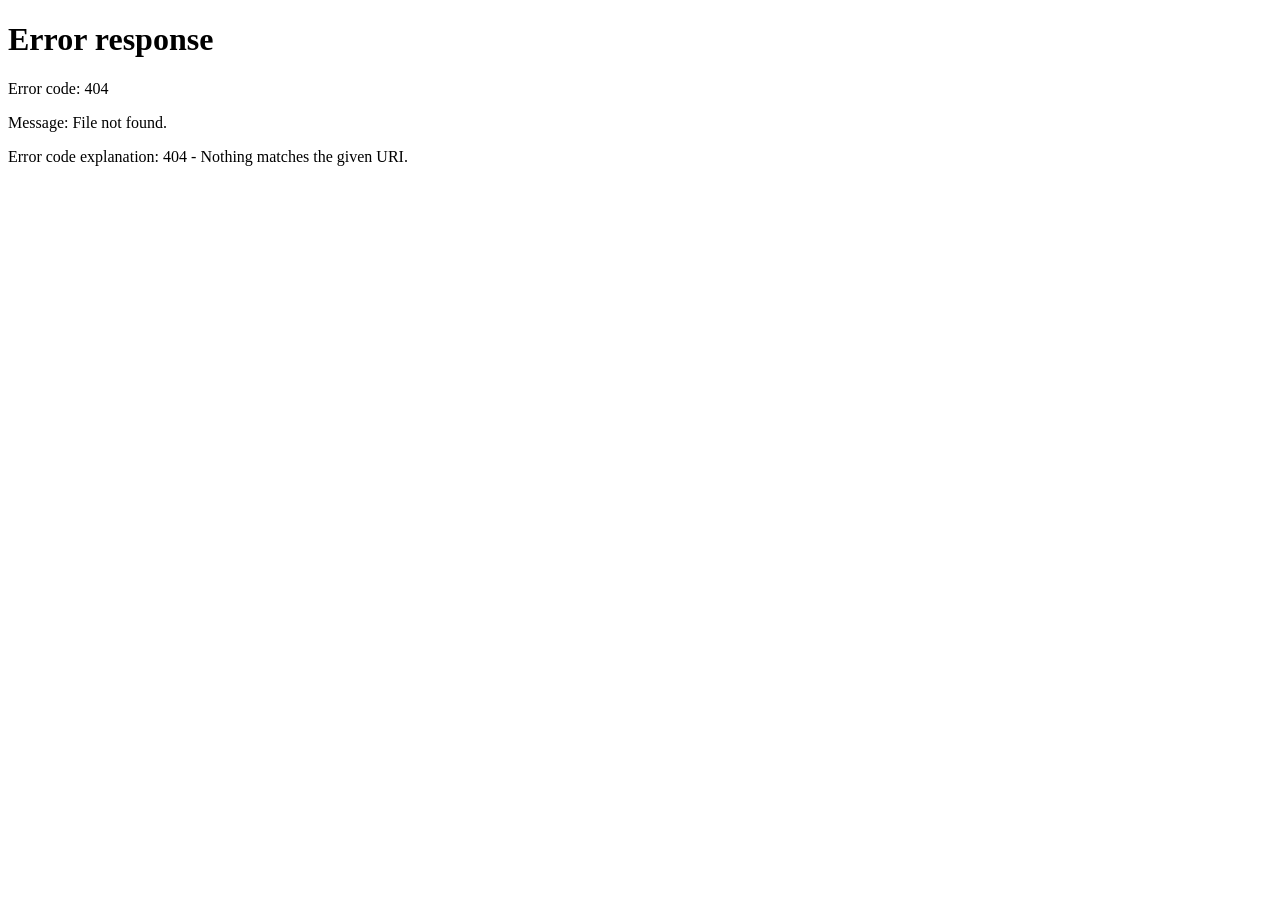
==== templates/app.html @ 39e09990 "Create app.html" ====
<!DOCTYPE html>
<html lang="en">
<head>
    <meta charset="UTF-8">
    <meta name="viewport" content="width=device-width, initial-scale=1.0, maximum-scale=1.0, user-scalable=no">
    <title>ChatApp</title>
    <link rel="stylesheet" href="https://cdnjs.cloudflare.com/ajax/libs/font-awesome/6.4.0/css/all.min.css">
    <style>
        * {
            margin: 0;
            padding: 0;
            box-sizing: border-box;
            -webkit-tap-highlight-color: transparent;
        }

        :root {
            --primary: #128C7E;
            --primary-dark: #075E54;
            --secondary: #25D366;
            --bg: #E5DDD5;
            --chat-bg: url('[data-uri]');
            --sent: #DCF8C6;
            --received: #FFFFFF;
            --sidebar-bg: #FFFFFF;
            --header-bg: #EDEDED;
            --border: #E0E0E0;
            --text-secondary: #667781;
        }

        body {
            font-family: -apple-system, BlinkMacSystemFont, 'Segoe UI', Roboto, Helvetica, Arial, sans-serif;
            background: #dadbd3;
            height: 100vh;
            overflow: hidden;
        }

        /* ========== MOBILE FIRST ========== */
        .app-container {
            display: flex;
            height: 100vh;
            width: 100vw;
            background: var(--sidebar-bg);
        }

        /* Sidebar (Contacts List) */
        .sidebar {
            width: 100%;
            height: 100vh;
            display: flex;
            flex-direction: column;
            background: var(--sidebar-bg);
        }

        .sidebar.hidden {
            display: none;
        }

        /* Header */
        .chat-header, .sidebar-header {
            background: var(--header-bg);
            padding: 10px 16px;
            display: flex;
            align-items: center;
            justify-content: space-between;
            border-bottom: 1px solid var(--border);
            min-height: 60px;
        }

        .sidebar-header {
            padding: 15px 16px;
        }

        .user-info {
            display: flex;
            align-items: center;
            gap: 12px;
        }

        .avatar {
            width: 40px;
            height: 40px;
            border-radius: 50%;
            background: var(--primary);
            color: white;
            display: flex;
            align-items: center;
            justify-content: center;
            font-size: 18px;
            font-weight: 600;
            flex-shrink: 0;
        }

        .avatar.large {
            width: 50px;
            height: 50px;
            font-size: 22px;
        }

        .header-actions {
            display: flex;
            gap: 20px;
            color: var(--text-secondary);
            font-size: 20px;
        }

        .header-actions i {
            cursor: pointer;
            padding: 5px;
        }

        /* Search Bar */
        .search-container {
            padding: 8px 16px;
            background: #f6f6f6;
            border-bottom: 1px solid var(--border);
        }

        .search-box {
            display: flex;
            align-items: center;
            background: white;
            border-radius: 20px;
            padding: 8px 16px;
            gap: 10px;
        }

        .search-box i {
            color: var(--text-secondary);
            font-size: 14px;
        }

        .search-box input {
            border: none;
            outline: none;
            flex: 1;
            font-size: 15px;
        }

        /* Add Contact */
        .add-contact-bar {
            padding: 8px 16px;
            background: #f6f6f6;
            display: flex;
            gap: 8px;
            border-bottom: 1px solid var(--border);
        }

        .add-contact-bar input {
            flex: 1;
            padding: 8px 16px;
            border: 1px solid var(--border);
            border-radius: 20px;
            outline: none;
            font-size: 14px;
        }

        .btn-icon {
            width: 36px;
            height: 36px;
            border-radius: 50%;
            border: none;
            background: var(--primary);
            color: white;
            cursor: pointer;
            display: flex;
            align-items: center;
            justify-content: center;
        }

        /* Contacts List */
        .contacts-list {
            flex: 1;
            overflow-y: auto;
            background: white;
        }

        .contact-item {
            display: flex;
            align-items: center;
            padding: 12px 16px;
            cursor: pointer;
            border-bottom: 1px solid #f0f0f0;
            transition: background 0.2s;
        }

        .contact-item:hover, .contact-item.active {
            background: #f5f5f5;
        }

        .contact-avatar {
            width: 50px;
            height: 50px;
            border-radius: 50%;
            background: #dfe5e7;
            display: flex;
            align-items: center;
            justify-content: center;
            font-size: 20px;
            font-weight: 600;
            color: #555;
            margin-right: 15px;
            flex-shrink: 0;
        }

        .contact-details {
            flex: 1;
            min-width: 0;
        }

        .contact-header {
            display: flex;
            justify-content: space-between;
            align-items: center;
            margin-bottom: 4px;
        }

        .contact-name {
            font-size: 16px;
            font-weight: 600;
            color: #111;
            white-space: nowrap;
            overflow: hidden;
            text-overflow: ellipsis;
        }

        .contact-time {
            font-size: 12px;
            color: var(--text-secondary);
            flex-shrink: 0;
        }

        .contact-preview {
            display: flex;
            justify-content: space-between;
            align-items: center;
        }

        .last-message {
            font-size: 14px;
            color: var(--text-secondary);
            white-space: nowrap;
            overflow: hidden;
            text-overflow: ellipsis;
            max-width: 200px;
        }

        .unread-badge {
            background: var(--secondary);
            color: white;
            font-size: 12px;
            font-weight: 600;
            min-width: 20px;
            height: 20px;
            border-radius: 10px;
            display: flex;
            align-items: center;
            justify-content: center;
            padding: 0 6px;
            flex-shrink: 0;
        }

        /* ========== CHAT AREA ========== */
        .chat-area {
            width: 100%;
            height: 100vh;
            display: none;
            flex-direction: column;
            background: var(--bg);
        }

        .chat-area.active {
            display: flex;
        }

        .chat-messages {
            flex: 1;
            overflow-y: auto;
            padding: 20px;
            background-image: var(--chat-bg);
            display: flex;
            flex-direction: column;
            gap: 8px;
        }

        .message {
            max-width: 80%;
            padding: 8px 12px;
            border-radius: 8px;
            position: relative;
            word-wrap: break-word;
            font-size: 14.2px;
            line-height: 19px;
            animation: messageSlide 0.3s ease;
        }

        @keyframes messageSlide {
            from { opacity: 0; transform: translateY(10px); }
            to { opacity: 1; transform: translateY(0); }
        }

        .message.sent {
            align-self: flex-end;
            background: var(--sent);
            border-bottom-right-radius: 2px;
            margin-left: 20%;
        }

        .message.received {
            align-self: flex-start;
            background: var(--received);
            border-bottom-left-radius: 2px;
            margin-right: 20%;
            box-shadow: 0 1px 2px rgba(0,0,0,0.08);
        }

        .message.deleted {
            opacity: 0.7;
            font-style: italic;
        }

        .message-reply {
            background: rgba(0,0,0,0.05);
            padding: 6px 10px;
            border-radius: 6px;
            margin-bottom: 6px;
            border-left: 3px solid var(--primary);
            font-size: 13px;
            color: var(--text-secondary);
        }

        .message-footer {
            display: flex;
            justify-content: flex-end;
            align-items: center;
            gap: 4px;
            margin-top: 4px;
        }

        .message-time {
            font-size: 11px;
            color: #999;
        }

        .message-edited {
            font-size: 11px;
            color: #999;
            font-style: italic;
        }

        .message-status {
            font-size: 14px;
            color: #999;
        }

        .message-status.read {
            color: #53bdeb;
        }

        /* Message Actions Menu */
        .message-actions {
            position: absolute;
            top: -30px;
            right: 0;
            background: white;
            border-radius: 8px;
            box-shadow: 0 2px 8px rgba(0,0,0,0.15);
            display: none;
            z-index: 100;
            overflow: hidden;
        }

        .message:hover .message-actions {
            display: flex;
        }

        .message.sent .message-actions {
            right: auto;
            left: 0;
        }

        .action-btn {
            padding: 6px 12px;
            border: none;
            background: none;
            cursor: pointer;
            font-size: 13px;
            color: #333;
            display: flex;
            align-items: center;
            gap: 6px;
        }

        .action-btn:hover {
            background: #f0f0f0;
        }

        .action-btn.delete {
            color: #e74c3c;
        }

        /* Reply Banner */
        .reply-banner {
            background: white;
            padding: 10px 16px;
            border-top: 1px solid var(--border);
            display: none;
            align-items: center;
            gap: 12px;
        }

        .reply-banner.active {
            display: flex;
        }

        .reply-content {
            flex: 1;
            font-size: 14px;
            color: var(--text-secondary);
            white-space: nowrap;
            overflow: hidden;
            text-overflow: ellipsis;
        }

        .reply-close {
            color: var(--text-secondary);
            cursor: pointer;
            font-size: 18px;
        }

        /* Input Area */
        .input-area {
            padding: 10px 16px;
            background: #f0f0f0;
            display: flex;
            align-items: center;
            gap: 10px;
        }

        .input-wrapper {
            flex: 1;
            background: white;
            border-radius: 20px;
            padding: 10px 16px;
            display: flex;
            align-items: center;
        }

        .input-wrapper input {
            border: none;
            outline: none;
            flex: 1;
            font-size: 15px;
        }

        .btn-send {
            width: 40px;
            height: 40px;
            border-radius: 50%;
            border: none;
            background: var(--primary);
            color: white;
            cursor: pointer;
            display: flex;
            align-items: center;
            justify-content: center;
            font-size: 18px;
        }

        /* Empty State */
        .empty-state {
            display: flex;
            flex-direction: column;
            align-items: center;
            justify-content: center;
            height: 100%;
            color: var(--text-secondary);
            text-align: center;
            padding: 40px;
        }

        .empty-state i {
            font-size: 64px;
            margin-bottom: 20px;
            color: #ddd;
        }

        /* Typing Indicator */
        .typing-indicator {
            font-size: 13px;
            color: var(--text-secondary);
            padding: 4px 12px;
            font-style: italic;
        }

        /* Modal */
        .modal-overlay {
            position: fixed;
            top: 0;
            left: 0;
            right: 0;
            bottom: 0;
            background: rgba(0,0,0,0.5);
            display: none;
            align-items: center;
            justify-content: center;
            z-index: 1000;
        }

        .modal-overlay.active {
            display: flex;
        }

        .modal {
            background: white;
            border-radius: 12px;
            padding: 24px;
            width: 90%;
            max-width: 400px;
        }

        .modal h3 {
            margin-bottom: 16px;
        }

        .modal input {
            width: 100%;
            padding: 12px;
            border: 1px solid var(--border);
            border-radius: 8px;
            margin-bottom: 16px;
            font-size: 15px;
        }

        .modal-actions {
            display: flex;
            gap: 10px;
            justify-content: flex-end;
        }

        .modal-btn {
            padding: 10px 20px;
            border: none;
            border-radius: 6px;
            cursor: pointer;
            font-size: 15px;
        }

        .modal-btn.primary {
            background: var(--primary);
            color: white;
        }

        .modal-btn.secondary {
            background: #f0f0f0;
            color: #333;
        }

        /* ========== DESKTOP ========== */
        @media (min-width: 768px) {
            body {
                display: flex;
                align-items: center;
                justify-content: center;
                background: #dadbd3;
            }

            .app-container {
                width: 95%;
                max-width: 1400px;
                height: 95vh;
                border-radius: 8px;
                overflow: hidden;
                box-shadow: 0 2px 16px rgba(0,0,0,0.15);
            }

            .sidebar {
                width: 380px;
                border-right: 1px solid var(--border);
            }

            .sidebar.hidden {
                display: flex;
            }

            .chat-area {
                display: flex;
                flex: 1;
            }

            .chat-area.active {
                display: flex;
            }

            .back-btn {
                display: none;
            }

            .message {
                max-width: 65%;
            }
        }

        /* Mobile back button */
        .back-btn {
            color: var(--text-secondary);
            font-size: 20px;
            margin-right: 12px;
            cursor: pointer;
        }

        /* Scrollbar */
        ::-webkit-scrollbar {
            width: 6px;
        }

        ::-webkit-scrollbar-track {
            background: transparent;
        }

        ::-webkit-scrollbar-thumb {
            background: #ccc;
            border-radius: 3px;
        }
    </style>
</head>
<body>
    <div class="app-container">
        <!-- SIDEBAR (Contacts) -->
        <div class="sidebar" id="sidebar">
            <div class="sidebar-header">
                <div class="user-info">
                    <div class="avatar" id="myAvatar">M</div>
                    <div>
                        <div style="font-weight: 600;" id="myName">Me</div>
                        <div style="font-size: 12px; color: var(--text-secondary);" id="myId">ID: ...</div>
                    </div>
                </div>
                <div class="header-actions">
                    <i class="fas fa-user-plus" onclick="showAddContact()"></i>
                    <i class="fas fa-ellipsis-v"></i>
                </div>
            </div>

            <div class="search-container">
                <div class="search-box">
                    <i class="fas fa-search"></i>
                    <input type="text" placeholder="Search or start new chat" id="searchInput" oninput="filterContacts()">
                </div>
            </div>

            <div class="contacts-list" id="contactsList">
                <div class="empty-state" style="height: auto; padding: 40px 20px;">
                    <i class="fas fa-comments" style="font-size: 48px;"></i>
                    <p>No contacts yet</p>
                </div>
            </div>
        </div>

        <!-- CHAT AREA -->
        <div class="chat-area" id="chatArea">
            <!-- Chat Header -->
            <div class="chat-header">
                <div style="display: flex; align-items: center;">
                    <i class="fas fa-arrow-left back-btn" onclick="closeChat()"></i>
                    <div class="user-info">
                        <div class="avatar" id="chatAvatar">C</div>
                        <div>
                            <div style="font-weight: 600;" id="chatName">Select Contact</div>
                            <div class="typing-indicator" id="typingStatus"></div>
                        </div>
                    </div>
                </div>
                <div class="header-actions">
                    <i class="fas fa-search"></i>
                    <i class="fas fa-ellipsis-v"></i>
                </div>
            </div>

            <!-- Messages -->
            <div class="chat-messages" id="messagesContainer">
                <div class="empty-state">
                    <i class="fas fa-paper-plane"></i>
                    <h3>Welcome to ChatApp</h3>
                    <p>Select a contact to start messaging</p>
                </div>
            </div>

            <!-- Reply Banner -->
            <div class="reply-banner" id="replyBanner">
                <i class="fas fa-reply" style="color: var(--primary);"></i>
                <div class="reply-content" id="replyContent">Replying to...</div>
                <i class="fas fa-times reply-close" onclick="cancelReply()"></i>
            </div>

            <!-- Input -->
            <div class="input-area">
                <div class="input-wrapper">
                    <input type="text" id="messageInput" placeholder="Type a message" autocomplete="off">
                </div>
                <button class="btn-send" onclick="sendMessage()">
                    <i class="fas fa-paper-plane"></i>
                </button>
            </div>
        </div>
    </div>

    <!-- Edit Modal -->
    <div class="modal-overlay" id="editModal">
        <div class="modal">
            <h3>Edit Message</h3>
            <input type="text" id="editInput" placeholder="Edit your message...">
            <div class="modal-actions">
                <button class="modal-btn secondary" onclick="closeEditModal()">Cancel</button>
                <button class="modal-btn primary" onclick="saveEdit()">Save</button>
            </div>
        </div>
    </div>

    <script src="https://cdn.socket.io/4.5.4/socket.io.min.js"></script>
    <script>
        // ==================== STATE ====================
        let socket = null;
        let currentUser = null;
        let activeContact = null;
        let contacts = [];
        let editingMessageId = null;
        let replyingTo = null;

        // ==================== INIT ====================
        async function init() {
            const res = await fetch('/api/me');
            if (!res.ok) {
                window.location.href = '/login';
                return;
            }
            currentUser = await res.json();
            document.getElementById('myName').textContent = currentUser.display_name;
            document.getElementById('myId').textContent = `ID: ${currentUser.user_id}`;
            document.getElementById('myAvatar').textContent = currentUser.display_name[0].toUpperCase();
            
            loadContacts();
            connectSocket();
        }

        // ==================== SOCKET ====================
        function connectSocket() {
            socket = io({
                transports: ['websocket', 'polling'],
                reconnection: true
            });

            socket.on('connect', () => console.log('Connected'));

            socket.on('new_message', (data) => {
                if (activeContact && data.sender_id === activeContact.user_id) {
                    appendMessage(data, false);
                    markRead(data.id);
                } else {
                    // Show notification or update unread count
                    loadContacts();
                }
            });

            socket.on('message_sent', (data) => {
                appendMessage(data, true);
            });

            socket.on('message_edited', (data) => {
                updateMessageUI(data.id, data.content, data.edited_at);
            });

            socket.on('message_deleted', (data) => {
                deleteMessageUI(data.id);
            });

            socket.on('user_typing', (data) => {
                if (activeContact && data.user_id === activeContact.user_id) {
                    document.getElementById('typingStatus').textContent = `${data.display_name} is typing...`;
                    setTimeout(() => {
                        document.getElementById('typingStatus').textContent = '';
                    }, 2000);
                }
            });
        }

        // ==================== CONTACTS ====================
        async function loadContacts() {
            const res = await fetch('/api/contacts');
            contacts = await res.json();
            renderContacts();
        }

        function renderContacts() {
            const list = document.getElementById('contactsList');
            const search = document.getElementById('searchInput').value.toLowerCase();
            
            const filtered = contacts.filter(c => 
                c.display_name.toLowerCase().includes(search) ||
                c.username.toLowerCase().includes(search)
            );

            if (filtered.length === 0) {
                list.innerHTML = '<div class="empty-state" style="height: auto; padding: 40px;"><i class="fas fa-search" style="font-size: 48px;"></i><p>No contacts found</p></div>';
                return;
            }

            list.innerHTML = filtered.map(c => {
                const lastMsg = c.last_message;
                const time = lastMsg ? formatTime(lastMsg.timestamp) : '';
                const preview = lastMsg ? (lastMsg.is_mine ? 'You: ' : '') + lastMsg.content : 'No messages yet';
                
                return `
                    <div class="contact-item ${activeContact?.user_id === c.user_id ? 'active' : ''}" 
                         onclick="openChat('${c.user_id}')">
                        <div class="contact-avatar">${c.display_name[0].toUpperCase()}</div>
                        <div class="contact-details">
                            <div class="contact-header">
                                <span class="contact-name">${escapeHtml(c.display_name)}</span>
                                <span class="contact-time">${time}</span>
                            </div>
                            <div class="contact-preview">
                                <span class="last-message">${escapeHtml(preview)}</span>
                                ${c.unread_count > 0 ? `<span class="unread-badge">${c.unread_count}</span>` : ''}
                            </div>
                        </div>
                    </div>
                `;
            }).join('');
        }

        function filterContacts() {
            renderContacts();
        }

        function showAddContact() {
            const id = prompt("Enter Contact ID (10 digits):");
            if (id && id.length === 10) {
                addContact(id);
            }
        }

        async function addContact(userId) {
            try {
                const res = await fetch('/api/contacts', {
                    method: 'POST',
                    headers: {'Content-Type': 'application/json'},
                    body: JSON.stringify({user_id: userId})
                });
                
                const result = await res.json();
                if (res.ok) {
                    alert(`Added ${result.display_name || result.contact.display_name}!`);
                    loadContacts();
                } else {
                    alert(result.error);
                }
            } catch (err) {
                alert('Error adding contact');
            }
        }

        // ==================== CHAT ====================
        async function openChat(userId) {
            activeContact = contacts.find(c => c.user_id === userId);
            if (!activeContact) return;

            // UI Update
            document.getElementById('chatName').textContent = activeContact.display_name;
            document.getElementById('chatAvatar').textContent = activeContact.display_name[0].toUpperCase();
            
            // Mobile: show chat, hide sidebar
            if (window.innerWidth < 768) {
                document.getElementById('sidebar').classList.add('hidden');
                document.getElementById('chatArea').classList.add('active');
            }

            // Load messages
            await loadMessages();
        }

        function closeChat() {
            activeContact = null;
            document.getElementById('sidebar').classList.remove('hidden');
            document.getElementById('chatArea').classList.remove('active');
            document.getElementById('messagesContainer').innerHTML = `
                <div class="empty-state">
                    <i class="fas fa-paper-plane"></i>
                    <h3>Welcome to ChatApp</h3>
                    <p>Select a contact to start messaging</p>
                </div>
            `;
        }

        async function loadMessages() {
            const res = await fetch(`/api/messages/${activeContact.user_id}`);
            const messages = await res.json();
            
            const container = document.getElementById('messagesContainer');
            container.innerHTML = '';
            
            messages.forEach(m => {
                appendMessage(m, m.is_mine, false);
            });
            
            scrollToBottom();
        }

        function appendMessage(msg, isMine, animate = true) {
            const container = document.getElementById('messagesContainer');
            
            // Remove empty state
            if (container.querySelector('.empty-state')) {
                container.innerHTML = '';
            }

            const div = document.createElement('div');
            div.className = `message ${isMine ? 'sent' : 'received'} ${msg.is_deleted ? 'deleted' : ''}`;
            div.id = `msg-${msg.id}`;
            if (animate) div.style.animation = 'messageSlide 0.3s ease';

            let html = '';

            // Reply indicator
            if (msg.reply_to) {
                html += `
                    <div class="message-reply">
                        <i class="fas fa-reply"></i> ${escapeHtml(msg.reply_to.content)}
                    </div>
                `;
            }

            // Content
            html += `<div class="message-content">${escapeHtml(msg.content)}</div>`;

            // Footer
            html += `
                <div class="message-footer">
                    <span class="message-time">${formatTime(msg.timestamp)}</span>
                    ${msg.edited_at ? '<span class="message-edited">edited</span>' : ''}
                    ${isMine ? `<span class="message-status ${msg.is_read ? 'read' : ''}"><i class="fas fa-check-double"></i></span>` : ''}
                </div>
            `;

            // Actions (only for own messages)
            if (isMine && !msg.is_deleted) {
                html += `
                    <div class="message-actions">
                        <button class="action-btn" onclick="replyTo(${msg.id}, '${escapeHtml(msg.content)}')">
                            <i class="fas fa-reply"></i> Reply
                        </button>
                        <button class="action-btn" onclick="editMessage(${msg.id}, '${escapeHtml(msg.content)}')">
                            <i class="fas fa-edit"></i> Edit
                        </button>
                        <button class="action-btn delete" onclick="deleteMessage(${msg.id})">
                            <i class="fas fa-trash"></i> Delete
                        </button>
                    </div>
                `;
            } else if (!isMine && !msg.is_deleted) {
                html += `
                    <div class="message-actions">
                        <button class="action-btn" onclick="replyTo(${msg.id}, '${escapeHtml(msg.content)}')">
                            <i class="fas fa-reply"></i> Reply
                        </button>
                    </div>
                `;
            }

            div.innerHTML = html;
            container.appendChild(div);
            scrollToBottom();
        }

        // ==================== MESSAGE ACTIONS ====================
        
        function replyTo(msgId, content) {
            replyingTo = msgId;
            document.getElementById('replyContent').textContent = `Replying to: ${content.substring(0, 50)}${content.length > 50 ? '...' : ''}`;
            document.getElementById('replyBanner').classList.add('active');
            document.getElementById('messageInput').focus();
        }

        function cancelReply() {
            replyingTo = null;
            document.getElementById('replyBanner').classList.remove('active');
        }

        function editMessage(msgId, content) {
            editingMessageId = msgId;
            document.getElementById('editInput').value = content;
            document.getElementById('editModal').classList.add('active');
        }

        function closeEditModal() {
            editingMessageId = null;
            document.getElementById('editModal').classList.remove('active');
        }

        async function saveEdit() {
            if (!editingMessageId) return;
            
            const newContent = document.getElementById('editInput').value.trim();
            if (!newContent) return;

            try {
                const res = await fetch(`/api/messages/${editingMessageId}/edit`, {
                    method: 'PUT',
                    headers: {'Content-Type': 'application/json'},
                    body: JSON.stringify({content: newContent})
                });

                if (res.ok) {
                    closeEditModal();
                    // Update UI immediately
                    updateMessageUI(editingMessageId, newContent, new Date().toISOString());
                }
            } catch (err) {
                alert('Failed to edit message');
            }
        }

        async function deleteMessage(msgId) {
            if (!confirm('Delete this message?')) return;

            try {
                const res = await fetch(`/api/messages/${msgId}`, {
                    method: 'DELETE'
                });

                if (res.ok) {
                    deleteMessageUI(msgId);
                }
            } catch (err) {
                alert('Failed to delete message');
            }
        }

        function updateMessageUI(msgId, content, editedAt) {
            const msgDiv = document.getElementById(`msg-${msgId}`);
            if (msgDiv) {
                const contentDiv = msgDiv.querySelector('.message-content');
                if (contentDiv) contentDiv.textContent = content;
                
                // Add edited indicator
                const footer = msgDiv.querySelector('.message-footer');
                if (footer && !footer.querySelector('.message-edited')) {
                    footer.innerHTML += '<span class="message-edited">edited</span>';
                }
            }
        }

        function deleteMessageUI(msgId) {
            const msgDiv = document.getElementById(`msg-${msgId}`);
            if (msgDiv) {
                msgDiv.classList.add('deleted');
                msgDiv.querySelector('.message-content').textContent = 'This message was deleted';
                msgDiv.querySelector('.message-actions')?.remove();
            }
        }

        function markRead(msgId) {
            // Socket event to mark as read
            if (socket) {
                socket.emit('mark_read', {message_id: msgId});
            }
        }

        // ==================== SEND MESSAGE ====================
        
        function sendMessage() {
            const input = document.getElementById('messageInput');
            const content = input.value.trim();
            
            if (!content || !activeContact || !socket) return;

            const data = {
                receiver_id: activeContact.user_id,
                content: content
            };

            if (replyingTo) {
                data.reply_to_id = replyingTo;
                cancelReply();
            }

            socket.emit('send_message', data);
            input.value = '';
        }

        // ==================== UTILS ====================
        
        document.getElementById('messageInput').addEventListener('keypress', (e) => {
            if (e.key === 'Enter') sendMessage();
        });

        document.getElementById('messageInput').addEventListener('input', () => {
            if (socket && activeContact) {
                socket.emit('typing', {receiver_id: activeContact.user_id});
            }
        });

        function scrollToBottom() {
            const container = document.getElementById('messagesContainer');
            container.scrollTop = container.scrollHeight;
        }

        function formatTime(isoString) {
            if (!isoString) return '';
            const date = new Date(isoString);
            return date.toLocaleTimeString([], {hour: '2-digit', minute:'2-digit'});
        }

        function escapeHtml(text) {
            const div = document.createElement('div');
            div.textContent = text;
            return div.innerHTML;
        }

        // Handle window resize
        window.addEventListener('resize', () => {
            if (window.innerWidth >= 768 && activeContact) {
                document.getElementById('sidebar').classList.remove('hidden');
            }
        });

        // Init
        init();
    </script>
</body>
</html>
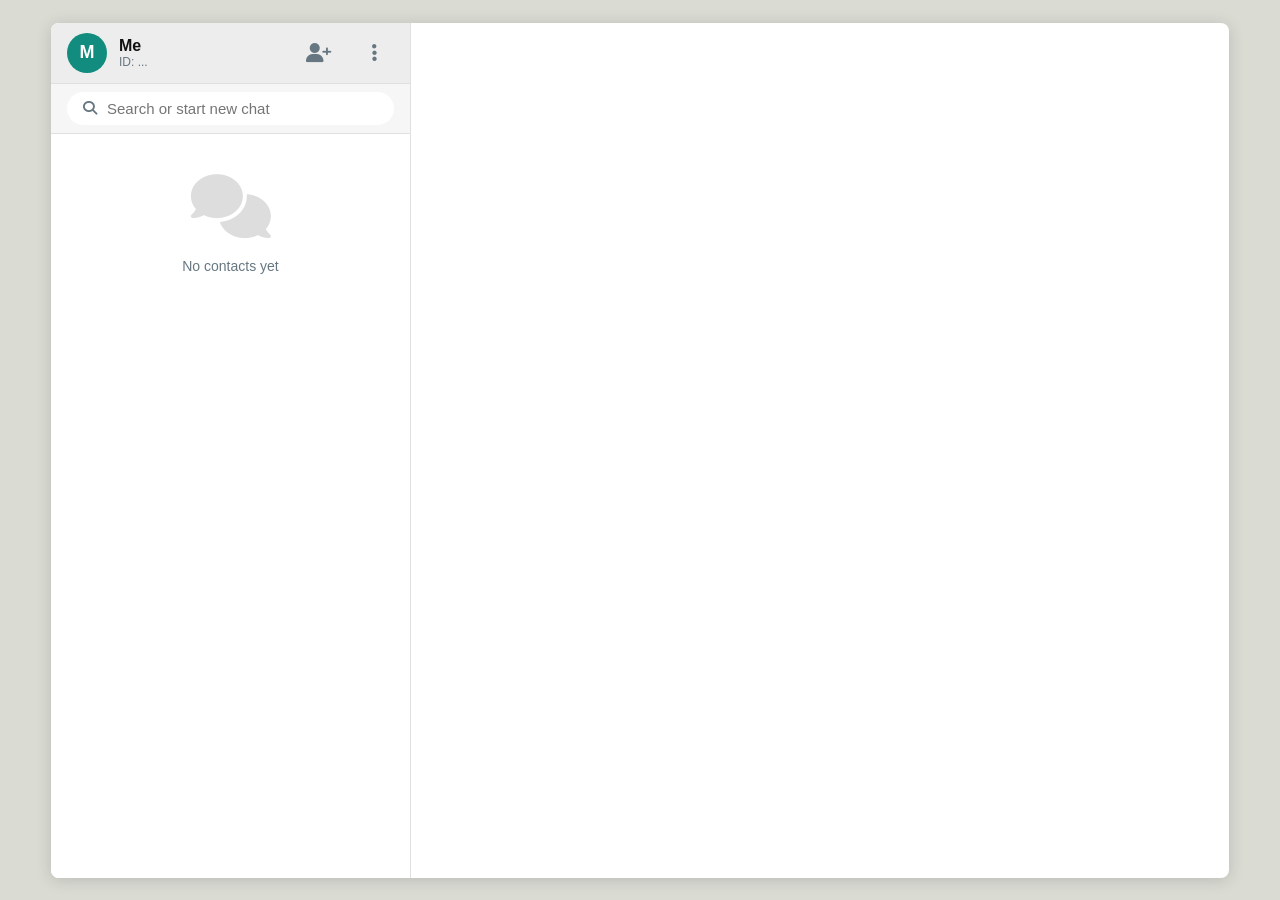
==== commit 671f59da: "Update app.html" ====
--- a/templates/app.html
+++ b/templates/app.html
@@ -11,6 +11,7 @@
             padding: 0;
             box-sizing: border-box;
             -webkit-tap-highlight-color: transparent;
+            font-family: -apple-system, BlinkMacSystemFont, 'Segoe UI', Roboto, Helvetica, Arial, sans-serif;
         }
 
         :root {
@@ -18,62 +19,70 @@
             --primary-dark: #075E54;
             --secondary: #25D366;
             --bg: #E5DDD5;
-            --chat-bg: url('[data-uri]');
+            --chat-bg-pattern: url('[data-uri]');
             --sent: #DCF8C6;
             --received: #FFFFFF;
             --sidebar-bg: #FFFFFF;
             --header-bg: #EDEDED;
             --border: #E0E0E0;
             --text-secondary: #667781;
-        }
-
-        body {
-            font-family: -apple-system, BlinkMacSystemFont, 'Segoe UI', Roboto, Helvetica, Arial, sans-serif;
+            --danger: #e74c3c;
+        }
+
+        html, body {
+            height: 100%;
+            width: 100%;
+            overflow: hidden;
             background: #dadbd3;
-            height: 100vh;
-            overflow: hidden;
-        }
-
-        /* ========== MOBILE FIRST ========== */
+        }
+
+        /* ========== MAIN APP CONTAINER ========== */
         .app-container {
             display: flex;
             height: 100vh;
             width: 100vw;
+            max-width: 100%;
             background: var(--sidebar-bg);
-        }
-
-        /* Sidebar (Contacts List) */
+            position: relative;
+            overflow: hidden;
+        }
+
+        /* ========== SIDEBAR ========== */
         .sidebar {
             width: 100%;
             height: 100vh;
             display: flex;
             flex-direction: column;
             background: var(--sidebar-bg);
-        }
-
-        .sidebar.hidden {
-            display: none;
-        }
-
-        /* Header */
-        .chat-header, .sidebar-header {
+            position: absolute;
+            top: 0;
+            left: 0;
+            z-index: 10;
+            transition: transform 0.3s ease;
+        }
+
+        .sidebar.hidden-mobile {
+            transform: translateX(-100%);
+        }
+
+        /* Sidebar Header */
+        .sidebar-header {
             background: var(--header-bg);
             padding: 10px 16px;
             display: flex;
             align-items: center;
             justify-content: space-between;
+            min-height: 60px;
+            flex-shrink: 0;
             border-bottom: 1px solid var(--border);
-            min-height: 60px;
-        }
-
-        .sidebar-header {
-            padding: 15px 16px;
         }
 
         .user-info {
             display: flex;
             align-items: center;
             gap: 12px;
+            min-width: 0;
+            flex: 1;
         }
 
         .avatar {
@@ -90,29 +99,58 @@
             flex-shrink: 0;
         }
 
-        .avatar.large {
-            width: 50px;
-            height: 50px;
-            font-size: 22px;
+        .user-meta {
+            min-width: 0;
+            overflow: hidden;
+        }
+
+        .user-meta .name {
+            font-weight: 600;
+            font-size: 16px;
+            color: #111;
+            white-space: nowrap;
+            overflow: hidden;
+            text-overflow: ellipsis;
+        }
+
+        .user-meta .id {
+            font-size: 12px;
+            color: var(--text-secondary);
+            white-space: nowrap;
+            overflow: hidden;
+            text-overflow: ellipsis;
         }
 
         .header-actions {
             display: flex;
-            gap: 20px;
+            gap: 16px;
             color: var(--text-secondary);
             font-size: 20px;
+            flex-shrink: 0;
         }
 
         .header-actions i {
             cursor: pointer;
-            padding: 5px;
-        }
-
-        /* Search Bar */
+            padding: 8px;
+            border-radius: 50%;
+            transition: background 0.2s;
+            width: 40px;
+            height: 40px;
+            display: flex;
+            align-items: center;
+            justify-content: center;
+        }
+
+        .header-actions i:active {
+            background: rgba(0,0,0,0.1);
+        }
+
+        /* Search */
         .search-container {
             padding: 8px 16px;
             background: #f6f6f6;
             border-bottom: 1px solid var(--border);
+            flex-shrink: 0;
         }
 
         .search-box {
@@ -127,6 +165,7 @@
         .search-box i {
             color: var(--text-secondary);
             font-size: 14px;
+            flex-shrink: 0;
         }
 
         .search-box input {
@@ -134,29 +173,33 @@
             outline: none;
             flex: 1;
             font-size: 15px;
-        }
-
-        /* Add Contact */
+            min-width: 0;
+            background: transparent;
+        }
+
+        /* Add Contact Bar */
         .add-contact-bar {
             padding: 8px 16px;
             background: #f6f6f6;
             display: flex;
             gap: 8px;
             border-bottom: 1px solid var(--border);
+            flex-shrink: 0;
         }
 
         .add-contact-bar input {
             flex: 1;
-            padding: 8px 16px;
+            padding: 10px 16px;
             border: 1px solid var(--border);
             border-radius: 20px;
             outline: none;
             font-size: 14px;
+            min-width: 0;
         }
 
         .btn-icon {
-            width: 36px;
-            height: 36px;
+            width: 40px;
+            height: 40px;
             border-radius: 50%;
             border: none;
             background: var(--primary);
@@ -165,13 +208,21 @@
             display: flex;
             align-items: center;
             justify-content: center;
+            flex-shrink: 0;
+            font-size: 16px;
+        }
+
+        .btn-icon:active {
+            transform: scale(0.95);
         }
 
         /* Contacts List */
         .contacts-list {
             flex: 1;
             overflow-y: auto;
+            overflow-x: hidden;
             background: white;
+            -webkit-overflow-scrolling: touch;
         }
 
         .contact-item {
@@ -181,10 +232,15 @@
             cursor: pointer;
             border-bottom: 1px solid #f0f0f0;
             transition: background 0.2s;
-        }
-
-        .contact-item:hover, .contact-item.active {
+            min-height: 72px;
+        }
+
+        .contact-item:active {
             background: #f5f5f5;
+        }
+
+        .contact-item.active {
+            background: #f0f0f0;
         }
 
         .contact-avatar {
@@ -205,6 +261,7 @@
         .contact-details {
             flex: 1;
             min-width: 0;
+            overflow: hidden;
         }
 
         .contact-header {
@@ -212,6 +269,7 @@
             justify-content: space-between;
             align-items: center;
             margin-bottom: 4px;
+            gap: 8px;
         }
 
         .contact-name {
@@ -221,18 +279,22 @@
             white-space: nowrap;
             overflow: hidden;
             text-overflow: ellipsis;
+            flex: 1;
+            min-width: 0;
         }
 
         .contact-time {
             font-size: 12px;
             color: var(--text-secondary);
             flex-shrink: 0;
+            white-space: nowrap;
         }
 
         .contact-preview {
             display: flex;
             justify-content: space-between;
             align-items: center;
+            gap: 8px;
         }
 
         .last-message {
@@ -241,7 +303,8 @@
             white-space: nowrap;
             overflow: hidden;
             text-overflow: ellipsis;
-            max-width: 200px;
+            flex: 1;
+            min-width: 0;
         }
 
         .unread-badge {
@@ -263,38 +326,111 @@
         .chat-area {
             width: 100%;
             height: 100vh;
-            display: none;
+            display: flex;
             flex-direction: column;
             background: var(--bg);
+            position: absolute;
+            top: 0;
+            left: 0;
+            z-index: 20;
+            transform: translateX(100%);
+            transition: transform 0.3s ease;
         }
 
         .chat-area.active {
-            display: flex;
-        }
-
+            transform: translateX(0);
+        }
+
+        /* Chat Header */
+        .chat-header {
+            background: var(--header-bg);
+            padding: 10px 16px;
+            display: flex;
+            align-items: center;
+            justify-content: space-between;
+            min-height: 60px;
+            flex-shrink: 0;
+            border-bottom: 1px solid var(--border);
+        }
+
+        .chat-header-left {
+            display: flex;
+            align-items: center;
+            gap: 12px;
+            min-width: 0;
+            flex: 1;
+        }
+
+        .back-btn {
+            color: var(--text-secondary);
+            font-size: 20px;
+            cursor: pointer;
+            padding: 8px;
+            margin-left: -8px;
+            flex-shrink: 0;
+            width: 40px;
+            height: 40px;
+            display: flex;
+            align-items: center;
+            justify-content: center;
+            border-radius: 50%;
+        }
+
+        .back-btn:active {
+            background: rgba(0,0,0,0.1);
+        }
+
+        .chat-user-info {
+            min-width: 0;
+            overflow: hidden;
+        }
+
+        .chat-user-info .name {
+            font-weight: 600;
+            font-size: 16px;
+            color: #111;
+            white-space: nowrap;
+            overflow: hidden;
+            text-overflow: ellipsis;
+        }
+
+        .chat-user-info .status {
+            font-size: 13px;
+            color: var(--text-secondary);
+            white-space: nowrap;
+            overflow: hidden;
+            text-overflow: ellipsis;
+            height: 18px;
+        }
+
+        /* Messages Container */
         .chat-messages {
             flex: 1;
             overflow-y: auto;
-            padding: 20px;
-            background-image: var(--chat-bg);
+            overflow-x: hidden;
+            padding: 16px;
+            background-image: var(--chat-bg-pattern);
+            background-color: var(--bg);
             display: flex;
             flex-direction: column;
-            gap: 8px;
-        }
-
+            gap: 6px;
+            -webkit-overflow-scrolling: touch;
+        }
+
+        /* Message Bubble */
         .message {
-            max-width: 80%;
+            max-width: 85%;
             padding: 8px 12px;
             border-radius: 8px;
             position: relative;
             word-wrap: break-word;
             font-size: 14.2px;
-            line-height: 19px;
-            animation: messageSlide 0.3s ease;
+            line-height: 1.4;
+            animation: messageSlide 0.25s ease;
         }
 
         @keyframes messageSlide {
-            from { opacity: 0; transform: translateY(10px); }
+            from { opacity: 0; transform: translateY(8px); }
             to { opacity: 1; transform: translateY(0); }
         }
 
@@ -302,64 +438,81 @@
             align-self: flex-end;
             background: var(--sent);
             border-bottom-right-radius: 2px;
-            margin-left: 20%;
+            margin-left: 15%;
         }
 
         .message.received {
             align-self: flex-start;
             background: var(--received);
             border-bottom-left-radius: 2px;
-            margin-right: 20%;
+            margin-right: 15%;
             box-shadow: 0 1px 2px rgba(0,0,0,0.08);
         }
 
         .message.deleted {
-            opacity: 0.7;
+            opacity: 0.6;
             font-style: italic;
         }
 
+        .message.deleted .message-content {
+            color: #999;
+        }
+
+        /* Reply Preview */
         .message-reply {
             background: rgba(0,0,0,0.05);
             padding: 6px 10px;
             border-radius: 6px;
             margin-bottom: 6px;
             border-left: 3px solid var(--primary);
-            font-size: 13px;
-            color: var(--text-secondary);
+            font-size: 12px;
+            color: var(--text-secondary);
+            white-space: nowrap;
+            overflow: hidden;
+            text-overflow: ellipsis;
+        }
+
+        .message-content {
+            word-break: break-word;
+            hyphens: auto;
         }
 
         .message-footer {
             display: flex;
             justify-content: flex-end;
             align-items: center;
-            gap: 4px;
+            gap: 6px;
             margin-top: 4px;
+            flex-wrap: wrap;
         }
 
         .message-time {
             font-size: 11px;
             color: #999;
+            white-space: nowrap;
         }
 
         .message-edited {
             font-size: 11px;
             color: #999;
             font-style: italic;
+            white-space: nowrap;
         }
 
         .message-status {
             font-size: 14px;
             color: #999;
+            line-height: 1;
         }
 
         .message-status.read {
             color: #53bdeb;
         }
 
-        /* Message Actions Menu */
+        /* Message Actions */
         .message-actions {
             position: absolute;
-            top: -30px;
+            top: -32px;
             right: 0;
             background: white;
             border-radius: 8px;
@@ -367,10 +520,8 @@
             display: none;
             z-index: 100;
             overflow: hidden;
-        }
-
-        .message:hover .message-actions {
-            display: flex;
+            flex-direction: row;
+            white-space: nowrap;
         }
 
         .message.sent .message-actions {
@@ -378,8 +529,13 @@
             left: 0;
         }
 
+        .message:hover .message-actions,
+        .message:active .message-actions {
+            display: flex;
+        }
+
         .action-btn {
-            padding: 6px 12px;
+            padding: 8px 12px;
             border: none;
             background: none;
             cursor: pointer;
@@ -388,6 +544,7 @@
             display: flex;
             align-items: center;
             gap: 6px;
+            white-space: nowrap;
         }
 
         .action-btn:hover {
@@ -395,7 +552,7 @@
         }
 
         .action-btn.delete {
-            color: #e74c3c;
+            color: var(--danger);
         }
 
         /* Reply Banner */
@@ -406,6 +563,7 @@
             display: none;
             align-items: center;
             gap: 12px;
+            flex-shrink: 0;
         }
 
         .reply-banner.active {
@@ -419,12 +577,15 @@
             white-space: nowrap;
             overflow: hidden;
             text-overflow: ellipsis;
+            min-width: 0;
         }
 
         .reply-close {
             color: var(--text-secondary);
             cursor: pointer;
             font-size: 18px;
+            padding: 4px;
+            flex-shrink: 0;
         }
 
         /* Input Area */
@@ -434,6 +595,8 @@
             display: flex;
             align-items: center;
             gap: 10px;
+            flex-shrink: 0;
+            border-top: 1px solid var(--border);
         }
 
         .input-wrapper {
@@ -443,6 +606,7 @@
             padding: 10px 16px;
             display: flex;
             align-items: center;
+            min-width: 0;
         }
 
         .input-wrapper input {
@@ -450,11 +614,13 @@
             outline: none;
             flex: 1;
             font-size: 15px;
+            min-width: 0;
+            background: transparent;
         }
 
         .btn-send {
-            width: 40px;
-            height: 40px;
+            width: 44px;
+            height: 44px;
             border-radius: 50%;
             border: none;
             background: var(--primary);
@@ -464,9 +630,15 @@
             align-items: center;
             justify-content: center;
             font-size: 18px;
-        }
-
-        /* Empty State */
+            flex-shrink: 0;
+            transition: transform 0.1s;
+        }
+
+        .btn-send:active {
+            transform: scale(0.9);
+        }
+
+        /* Empty States */
         .empty-state {
             display: flex;
             flex-direction: column;
@@ -475,7 +647,7 @@
             height: 100%;
             color: var(--text-secondary);
             text-align: center;
-            padding: 40px;
+            padding: 40px 20px;
         }
 
         .empty-state i {
@@ -484,11 +656,20 @@
             color: #ddd;
         }
 
+        .empty-state h3 {
+            font-size: 20px;
+            margin-bottom: 8px;
+            color: #666;
+        }
+
+        .empty-state p {
+            font-size: 14px;
+        }
+
         /* Typing Indicator */
         .typing-indicator {
             font-size: 13px;
-            color: var(--text-secondary);
-            padding: 4px 12px;
+            color: var(--secondary);
             font-style: italic;
         }
 
@@ -504,6 +685,7 @@
             align-items: center;
             justify-content: center;
             z-index: 1000;
+            padding: 20px;
         }
 
         .modal-overlay.active {
@@ -514,12 +696,19 @@
             background: white;
             border-radius: 12px;
             padding: 24px;
-            width: 90%;
+            width: 100%;
             max-width: 400px;
+            animation: modalSlide 0.2s ease;
+        }
+
+        @keyframes modalSlide {
+            from { opacity: 0; transform: scale(0.9); }
+            to { opacity: 1; transform: scale(1); }
         }
 
         .modal h3 {
             margin-bottom: 16px;
+            font-size: 18px;
         }
 
         .modal input {
@@ -529,6 +718,11 @@
             border-radius: 8px;
             margin-bottom: 16px;
             font-size: 15px;
+            outline: none;
+        }
+
+        .modal input:focus {
+            border-color: var(--primary);
         }
 
         .modal-actions {
@@ -543,6 +737,7 @@
             border-radius: 6px;
             cursor: pointer;
             font-size: 15px;
+            font-weight: 500;
         }
 
         .modal-btn.primary {
@@ -555,13 +750,28 @@
             color: #333;
         }
 
-        /* ========== DESKTOP ========== */
+        /* Scrollbar */
+        ::-webkit-scrollbar {
+            width: 6px;
+        }
+
+        ::-webkit-scrollbar-track {
+            background: transparent;
+        }
+
+        ::-webkit-scrollbar-thumb {
+            background: #ccc;
+            border-radius: 3px;
+        }
+
+        /* ========== DESKTOP STYLES ========== */
         @media (min-width: 768px) {
             body {
                 display: flex;
                 align-items: center;
                 justify-content: center;
                 background: #dadbd3;
+                padding: 20px;
             }
 
             .app-container {
@@ -571,73 +781,100 @@
                 border-radius: 8px;
                 overflow: hidden;
                 box-shadow: 0 2px 16px rgba(0,0,0,0.15);
+                position: relative;
             }
 
             .sidebar {
-                width: 380px;
+                position: relative;
+                width: 360px;
+                transform: none !important;
                 border-right: 1px solid var(--border);
             }
 
-            .sidebar.hidden {
+            .sidebar.hidden-mobile {
+                transform: none !important;
+            }
+
+            .chat-area {
+                position: relative;
+                transform: none;
+                flex: 1;
+                display: none;
+            }
+
+            .chat-area.active {
+                transform: none;
                 display: flex;
             }
 
-            .chat-area {
-                display: flex;
-                flex: 1;
-            }
-
-            .chat-area.active {
-                display: flex;
-            }
-
             .back-btn {
-                display: none;
+                display: none !important;
             }
 
             .message {
                 max-width: 65%;
             }
-        }
-
-        /* Mobile back button */
-        .back-btn {
-            color: var(--text-secondary);
-            font-size: 20px;
-            margin-right: 12px;
-            cursor: pointer;
-        }
-
-        /* Scrollbar */
-        ::-webkit-scrollbar {
-            width: 6px;
-        }
-
-        ::-webkit-scrollbar-track {
-            background: transparent;
-        }
-
-        ::-webkit-scrollbar-thumb {
-            background: #ccc;
-            border-radius: 3px;
+
+            .message-actions {
+                display: none !important;
+            }
+
+            .message:hover .message-actions {
+                display: flex !important;
+            }
+        }
+
+        /* Mobile landscape fix */
+        @media (max-height: 500px) and (orientation: landscape) {
+            .sidebar-header, .chat-header {
+                min-height: 50px;
+                padding: 8px 12px;
+            }
+
+            .avatar {
+                width: 36px;
+                height: 36px;
+                font-size: 16px;
+            }
+
+            .contact-avatar {
+                width: 44px;
+                height: 44px;
+                font-size: 18px;
+            }
+
+            .input-area {
+                padding: 8px 12px;
+            }
+        }
+
+        /* iPhone safe area */
+        @supports (padding-top: env(safe-area-inset-top)) {
+            .sidebar-header, .chat-header {
+                padding-top: max(10px, env(safe-area-inset-top));
+            }
+
+            .input-area {
+                padding-bottom: max(10px, env(safe-area-inset-bottom));
+            }
         }
     </style>
 </head>
 <body>
     <div class="app-container">
-        <!-- SIDEBAR (Contacts) -->
+        <!-- SIDEBAR -->
         <div class="sidebar" id="sidebar">
             <div class="sidebar-header">
                 <div class="user-info">
                     <div class="avatar" id="myAvatar">M</div>
-                    <div>
-                        <div style="font-weight: 600;" id="myName">Me</div>
-                        <div style="font-size: 12px; color: var(--text-secondary);" id="myId">ID: ...</div>
+                    <div class="user-meta">
+                        <div class="name" id="myName">Me</div>
+                        <div class="id" id="myId">ID: ...</div>
                     </div>
                 </div>
                 <div class="header-actions">
                     <i class="fas fa-user-plus" onclick="showAddContact()"></i>
-                    <i class="fas fa-ellipsis-v"></i>
+                    <i class="fas fa-ellipsis-v" onclick="logout()"></i>
                 </div>
             </div>
 
@@ -648,483 +885,20 @@
                 </div>
             </div>
 
+            <div class="add-contact-bar" id="addContactBar" style="display: none;">
+                <input type="text" id="contactIdInput" placeholder="Enter 10-digit ID" maxlength="10">
+                <button class="btn-icon" onclick="addContact()">
+                    <i class="fas fa-plus"></i>
+                </button>
+            </div>
+
             <div class="contacts-list" id="contactsList">
-                <div class="empty-state" style="height: auto; padding: 40px 20px;">
-                    <i class="fas fa-comments" style="font-size: 48px;"></i>
+                <div class="empty-state" style="height: auto;">
+                    <i class="fas fa-comments"></i>
                     <p>No contacts yet</p>
                 </div>
             </div>
         </div>
 
         <!-- CHAT AREA -->
-        <div class="chat-area" id="chatArea">
-            <!-- Chat Header -->
-            <div class="chat-header">
-                <div style="display: flex; align-items: center;">
-                    <i class="fas fa-arrow-left back-btn" onclick="closeChat()"></i>
-                    <div class="user-info">
-                        <div class="avatar" id="chatAvatar">C</div>
-                        <div>
-                            <div style="font-weight: 600;" id="chatName">Select Contact</div>
-                            <div class="typing-indicator" id="typingStatus"></div>
-                        </div>
-                    </div>
-                </div>
-                <div class="header-actions">
-                    <i class="fas fa-search"></i>
-                    <i class="fas fa-ellipsis-v"></i>
-                </div>
-            </div>
-
-            <!-- Messages -->
-            <div class="chat-messages" id="messagesContainer">
-                <div class="empty-state">
-                    <i class="fas fa-paper-plane"></i>
-                    <h3>Welcome to ChatApp</h3>
-                    <p>Select a contact to start messaging</p>
-                </div>
-            </div>
-
-            <!-- Reply Banner -->
-            <div class="reply-banner" id="replyBanner">
-                <i class="fas fa-reply" style="color: var(--primary);"></i>
-                <div class="reply-content" id="replyContent">Replying to...</div>
-                <i class="fas fa-times reply-close" onclick="cancelReply()"></i>
-            </div>
-
-            <!-- Input -->
-            <div class="input-area">
-                <div class="input-wrapper">
-                    <input type="text" id="messageInput" placeholder="Type a message" autocomplete="off">
-                </div>
-                <button class="btn-send" onclick="sendMessage()">
-                    <i class="fas fa-paper-plane"></i>
-                </button>
-            </div>
-        </div>
-    </div>
-
-    <!-- Edit Modal -->
-    <div class="modal-overlay" id="editModal">
-        <div class="modal">
-            <h3>Edit Message</h3>
-            <input type="text" id="editInput" placeholder="Edit your message...">
-            <div class="modal-actions">
-                <button class="modal-btn secondary" onclick="closeEditModal()">Cancel</button>
-                <button class="modal-btn primary" onclick="saveEdit()">Save</button>
-            </div>
-        </div>
-    </div>
-
-    <script src="https://cdn.socket.io/4.5.4/socket.io.min.js"></script>
-    <script>
-        // ==================== STATE ====================
-        let socket = null;
-        let currentUser = null;
-        let activeContact = null;
-        let contacts = [];
-        let editingMessageId = null;
-        let replyingTo = null;
-
-        // ==================== INIT ====================
-        async function init() {
-            const res = await fetch('/api/me');
-            if (!res.ok) {
-                window.location.href = '/login';
-                return;
-            }
-            currentUser = await res.json();
-            document.getElementById('myName').textContent = currentUser.display_name;
-            document.getElementById('myId').textContent = `ID: ${currentUser.user_id}`;
-            document.getElementById('myAvatar').textContent = currentUser.display_name[0].toUpperCase();
-            
-            loadContacts();
-            connectSocket();
-        }
-
-        // ==================== SOCKET ====================
-        function connectSocket() {
-            socket = io({
-                transports: ['websocket', 'polling'],
-                reconnection: true
-            });
-
-            socket.on('connect', () => console.log('Connected'));
-
-            socket.on('new_message', (data) => {
-                if (activeContact && data.sender_id === activeContact.user_id) {
-                    appendMessage(data, false);
-                    markRead(data.id);
-                } else {
-                    // Show notification or update unread count
-                    loadContacts();
-                }
-            });
-
-            socket.on('message_sent', (data) => {
-                appendMessage(data, true);
-            });
-
-            socket.on('message_edited', (data) => {
-                updateMessageUI(data.id, data.content, data.edited_at);
-            });
-
-            socket.on('message_deleted', (data) => {
-                deleteMessageUI(data.id);
-            });
-
-            socket.on('user_typing', (data) => {
-                if (activeContact && data.user_id === activeContact.user_id) {
-                    document.getElementById('typingStatus').textContent = `${data.display_name} is typing...`;
-                    setTimeout(() => {
-                        document.getElementById('typingStatus').textContent = '';
-                    }, 2000);
-                }
-            });
-        }
-
-        // ==================== CONTACTS ====================
-        async function loadContacts() {
-            const res = await fetch('/api/contacts');
-            contacts = await res.json();
-            renderContacts();
-        }
-
-        function renderContacts() {
-            const list = document.getElementById('contactsList');
-            const search = document.getElementById('searchInput').value.toLowerCase();
-            
-            const filtered = contacts.filter(c => 
-                c.display_name.toLowerCase().includes(search) ||
-                c.username.toLowerCase().includes(search)
-            );
-
-            if (filtered.length === 0) {
-                list.innerHTML = '<div class="empty-state" style="height: auto; padding: 40px;"><i class="fas fa-search" style="font-size: 48px;"></i><p>No contacts found</p></div>';
-                return;
-            }
-
-            list.innerHTML = filtered.map(c => {
-                const lastMsg = c.last_message;
-                const time = lastMsg ? formatTime(lastMsg.timestamp) : '';
-                const preview = lastMsg ? (lastMsg.is_mine ? 'You: ' : '') + lastMsg.content : 'No messages yet';
-                
-                return `
-                    <div class="contact-item ${activeContact?.user_id === c.user_id ? 'active' : ''}" 
-                         onclick="openChat('${c.user_id}')">
-                        <div class="contact-avatar">${c.display_name[0].toUpperCase()}</div>
-                        <div class="contact-details">
-                            <div class="contact-header">
-                                <span class="contact-name">${escapeHtml(c.display_name)}</span>
-                                <span class="contact-time">${time}</span>
-                            </div>
-                            <div class="contact-preview">
-                                <span class="last-message">${escapeHtml(preview)}</span>
-                                ${c.unread_count > 0 ? `<span class="unread-badge">${c.unread_count}</span>` : ''}
-                            </div>
-                        </div>
-                    </div>
-                `;
-            }).join('');
-        }
-
-        function filterContacts() {
-            renderContacts();
-        }
-
-        function showAddContact() {
-            const id = prompt("Enter Contact ID (10 digits):");
-            if (id && id.length === 10) {
-                addContact(id);
-            }
-        }
-
-        async function addContact(userId) {
-            try {
-                const res = await fetch('/api/contacts', {
-                    method: 'POST',
-                    headers: {'Content-Type': 'application/json'},
-                    body: JSON.stringify({user_id: userId})
-                });
-                
-                const result = await res.json();
-                if (res.ok) {
-                    alert(`Added ${result.display_name || result.contact.display_name}!`);
-                    loadContacts();
-                } else {
-                    alert(result.error);
-                }
-            } catch (err) {
-                alert('Error adding contact');
-            }
-        }
-
-        // ==================== CHAT ====================
-        async function openChat(userId) {
-            activeContact = contacts.find(c => c.user_id === userId);
-            if (!activeContact) return;
-
-            // UI Update
-            document.getElementById('chatName').textContent = activeContact.display_name;
-            document.getElementById('chatAvatar').textContent = activeContact.display_name[0].toUpperCase();
-            
-            // Mobile: show chat, hide sidebar
-            if (window.innerWidth < 768) {
-                document.getElementById('sidebar').classList.add('hidden');
-                document.getElementById('chatArea').classList.add('active');
-            }
-
-            // Load messages
-            await loadMessages();
-        }
-
-        function closeChat() {
-            activeContact = null;
-            document.getElementById('sidebar').classList.remove('hidden');
-            document.getElementById('chatArea').classList.remove('active');
-            document.getElementById('messagesContainer').innerHTML = `
-                <div class="empty-state">
-                    <i class="fas fa-paper-plane"></i>
-                    <h3>Welcome to ChatApp</h3>
-                    <p>Select a contact to start messaging</p>
-                </div>
-            `;
-        }
-
-        async function loadMessages() {
-            const res = await fetch(`/api/messages/${activeContact.user_id}`);
-            const messages = await res.json();
-            
-            const container = document.getElementById('messagesContainer');
-            container.innerHTML = '';
-            
-            messages.forEach(m => {
-                appendMessage(m, m.is_mine, false);
-            });
-            
-            scrollToBottom();
-        }
-
-        function appendMessage(msg, isMine, animate = true) {
-            const container = document.getElementById('messagesContainer');
-            
-            // Remove empty state
-            if (container.querySelector('.empty-state')) {
-                container.innerHTML = '';
-            }
-
-            const div = document.createElement('div');
-            div.className = `message ${isMine ? 'sent' : 'received'} ${msg.is_deleted ? 'deleted' : ''}`;
-            div.id = `msg-${msg.id}`;
-            if (animate) div.style.animation = 'messageSlide 0.3s ease';
-
-            let html = '';
-
-            // Reply indicator
-            if (msg.reply_to) {
-                html += `
-                    <div class="message-reply">
-                        <i class="fas fa-reply"></i> ${escapeHtml(msg.reply_to.content)}
-                    </div>
-                `;
-            }
-
-            // Content
-            html += `<div class="message-content">${escapeHtml(msg.content)}</div>`;
-
-            // Footer
-            html += `
-                <div class="message-footer">
-                    <span class="message-time">${formatTime(msg.timestamp)}</span>
-                    ${msg.edited_at ? '<span class="message-edited">edited</span>' : ''}
-                    ${isMine ? `<span class="message-status ${msg.is_read ? 'read' : ''}"><i class="fas fa-check-double"></i></span>` : ''}
-                </div>
-            `;
-
-            // Actions (only for own messages)
-            if (isMine && !msg.is_deleted) {
-                html += `
-                    <div class="message-actions">
-                        <button class="action-btn" onclick="replyTo(${msg.id}, '${escapeHtml(msg.content)}')">
-                            <i class="fas fa-reply"></i> Reply
-                        </button>
-                        <button class="action-btn" onclick="editMessage(${msg.id}, '${escapeHtml(msg.content)}')">
-                            <i class="fas fa-edit"></i> Edit
-                        </button>
-                        <button class="action-btn delete" onclick="deleteMessage(${msg.id})">
-                            <i class="fas fa-trash"></i> Delete
-                        </button>
-                    </div>
-                `;
-            } else if (!isMine && !msg.is_deleted) {
-                html += `
-                    <div class="message-actions">
-                        <button class="action-btn" onclick="replyTo(${msg.id}, '${escapeHtml(msg.content)}')">
-                            <i class="fas fa-reply"></i> Reply
-                        </button>
-                    </div>
-                `;
-            }
-
-            div.innerHTML = html;
-            container.appendChild(div);
-            scrollToBottom();
-        }
-
-        // ==================== MESSAGE ACTIONS ====================
-        
-        function replyTo(msgId, content) {
-            replyingTo = msgId;
-            document.getElementById('replyContent').textContent = `Replying to: ${content.substring(0, 50)}${content.length > 50 ? '...' : ''}`;
-            document.getElementById('replyBanner').classList.add('active');
-            document.getElementById('messageInput').focus();
-        }
-
-        function cancelReply() {
-            replyingTo = null;
-            document.getElementById('replyBanner').classList.remove('active');
-        }
-
-        function editMessage(msgId, content) {
-            editingMessageId = msgId;
-            document.getElementById('editInput').value = content;
-            document.getElementById('editModal').classList.add('active');
-        }
-
-        function closeEditModal() {
-            editingMessageId = null;
-            document.getElementById('editModal').classList.remove('active');
-        }
-
-        async function saveEdit() {
-            if (!editingMessageId) return;
-            
-            const newContent = document.getElementById('editInput').value.trim();
-            if (!newContent) return;
-
-            try {
-                const res = await fetch(`/api/messages/${editingMessageId}/edit`, {
-                    method: 'PUT',
-                    headers: {'Content-Type': 'application/json'},
-                    body: JSON.stringify({content: newContent})
-                });
-
-                if (res.ok) {
-                    closeEditModal();
-                    // Update UI immediately
-                    updateMessageUI(editingMessageId, newContent, new Date().toISOString());
-                }
-            } catch (err) {
-                alert('Failed to edit message');
-            }
-        }
-
-        async function deleteMessage(msgId) {
-            if (!confirm('Delete this message?')) return;
-
-            try {
-                const res = await fetch(`/api/messages/${msgId}`, {
-                    method: 'DELETE'
-                });
-
-                if (res.ok) {
-                    deleteMessageUI(msgId);
-                }
-            } catch (err) {
-                alert('Failed to delete message');
-            }
-        }
-
-        function updateMessageUI(msgId, content, editedAt) {
-            const msgDiv = document.getElementById(`msg-${msgId}`);
-            if (msgDiv) {
-                const contentDiv = msgDiv.querySelector('.message-content');
-                if (contentDiv) contentDiv.textContent = content;
-                
-                // Add edited indicator
-                const footer = msgDiv.querySelector('.message-footer');
-                if (footer && !footer.querySelector('.message-edited')) {
-                    footer.innerHTML += '<span class="message-edited">edited</span>';
-                }
-            }
-        }
-
-        function deleteMessageUI(msgId) {
-            const msgDiv = document.getElementById(`msg-${msgId}`);
-            if (msgDiv) {
-                msgDiv.classList.add('deleted');
-                msgDiv.querySelector('.message-content').textContent = 'This message was deleted';
-                msgDiv.querySelector('.message-actions')?.remove();
-            }
-        }
-
-        function markRead(msgId) {
-            // Socket event to mark as read
-            if (socket) {
-                socket.emit('mark_read', {message_id: msgId});
-            }
-        }
-
-        // ==================== SEND MESSAGE ====================
-        
-        function sendMessage() {
-            const input = document.getElementById('messageInput');
-            const content = input.value.trim();
-            
-            if (!content || !activeContact || !socket) return;
-
-            const data = {
-                receiver_id: activeContact.user_id,
-                content: content
-            };
-
-            if (replyingTo) {
-                data.reply_to_id = replyingTo;
-                cancelReply();
-            }
-
-            socket.emit('send_message', data);
-            input.value = '';
-        }
-
-        // ==================== UTILS ====================
-        
-        document.getElementById('messageInput').addEventListener('keypress', (e) => {
-            if (e.key === 'Enter') sendMessage();
-        });
-
-        document.getElementById('messageInput').addEventListener('input', () => {
-            if (socket && activeContact) {
-                socket.emit('typing', {receiver_id: activeContact.user_id});
-            }
-        });
-
-        function scrollToBottom() {
-            const container = document.getElementById('messagesContainer');
-            container.scrollTop = container.scrollHeight;
-        }
-
-        function formatTime(isoString) {
-            if (!isoString) return '';
-            const date = new Date(isoString);
-            return date.toLocaleTimeString([], {hour: '2-digit', minute:'2-digit'});
-        }
-
-        function escapeHtml(text) {
-            const div = document.createElement('div');
-            div.textContent = text;
-            return div.innerHTML;
-        }
-
-        // Handle window resize
-        window.addEventListener('resize', () => {
-            if (window.innerWidth >= 768 && activeContact) {
-                document.getElementById('sidebar').classList.remove('hidden');
-            }
-        });
-
-        // Init
-        init();
-    </script>
-</body>
-</html>
+        <div class="chat-area" id
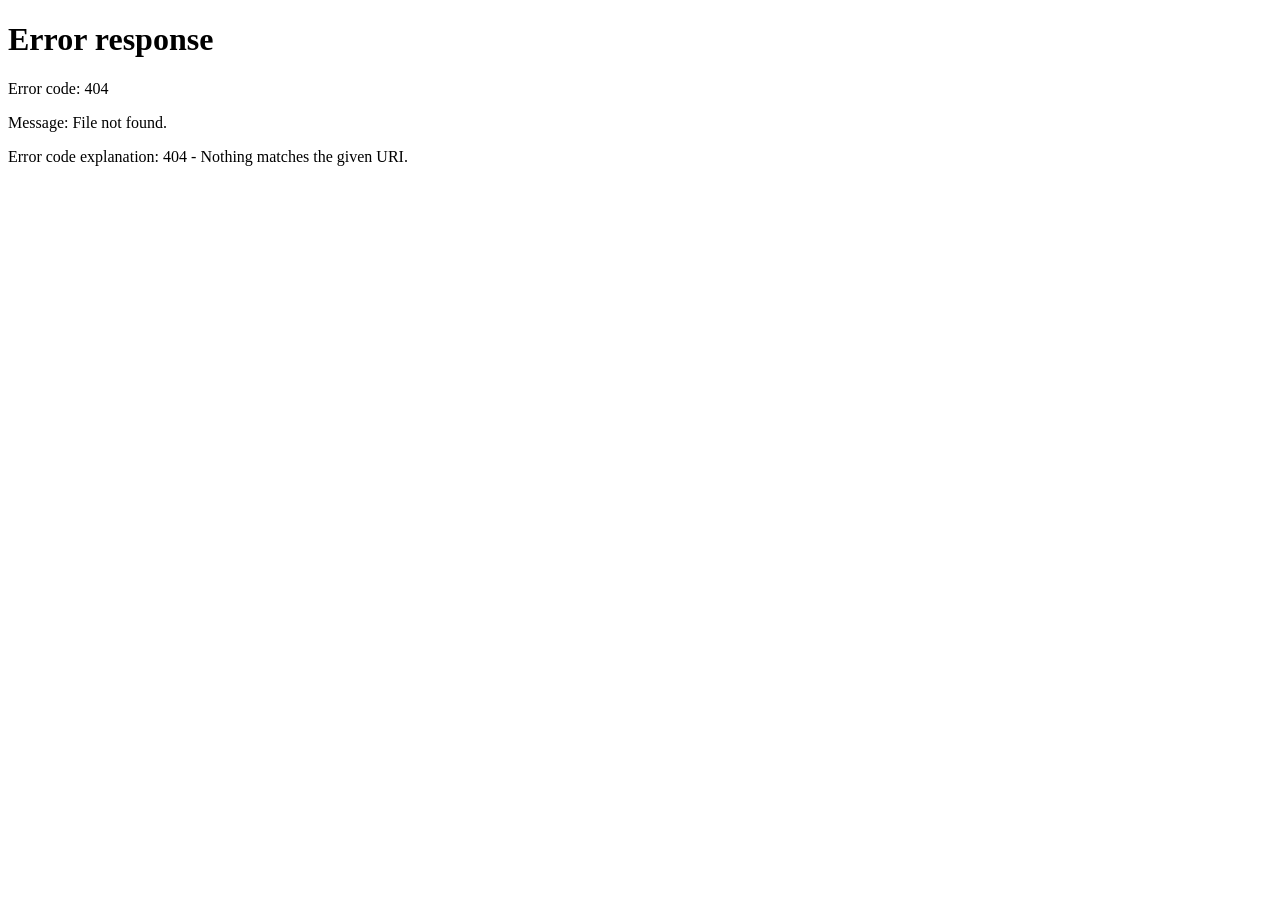
==== commit 8ffe259c: "Update app.html" ====
--- a/templates/app.html
+++ b/templates/app.html
@@ -2,7 +2,9 @@
 <html lang="en">
 <head>
     <meta charset="UTF-8">
-    <meta name="viewport" content="width=device-width, initial-scale=1.0, maximum-scale=1.0, user-scalable=no">
+    <meta name="viewport" content="width=device-width, initial-scale=1.0, maximum-scale=1.0, user-scalable=no, viewport-fit=cover">
+    <meta name="apple-mobile-web-app-capable" content="yes">
+    <meta name="mobile-web-app-capable" content="yes">
     <title>ChatApp</title>
     <link rel="stylesheet" href="https://cdnjs.cloudflare.com/ajax/libs/font-awesome/6.4.0/css/all.min.css">
     <style>
@@ -11,7 +13,7 @@
             padding: 0;
             box-sizing: border-box;
             -webkit-tap-highlight-color: transparent;
-            font-family: -apple-system, BlinkMacSystemFont, 'Segoe UI', Roboto, Helvetica, Arial, sans-serif;
+            -webkit-overflow-scrolling: touch;
         }
 
         :root {
@@ -19,62 +21,66 @@
             --primary-dark: #075E54;
             --secondary: #25D366;
             --bg: #E5DDD5;
-            --chat-bg-pattern: url('[data-uri]');
+            --chat-bg: url('[data-uri]');
             --sent: #DCF8C6;
             --received: #FFFFFF;
             --sidebar-bg: #FFFFFF;
             --header-bg: #EDEDED;
             --border: #E0E0E0;
             --text-secondary: #667781;
-            --danger: #e74c3c;
-        }
-
+            --app-height: 100%;
+        }
+
+        /* ========== VIEWPORT FIX FOR MOBILE ========== */
         html, body {
             height: 100%;
+            height: 100dvh; /* Modern browsers */
+            height: -webkit-fill-available; /* Safari fallback */
+            overflow: hidden;
+            font-family: -apple-system, BlinkMacSystemFont, 'Segoe UI', Roboto, Helvetica, Arial, sans-serif;
+            background: #dadbd3;
+        }
+
+        /* ========== APP CONTAINER ========== */
+        .app-container {
+            display: flex;
+            height: 100%;
+            height: 100dvh;
+            height: -webkit-fill-available;
             width: 100%;
             overflow: hidden;
-            background: #dadbd3;
-        }
-
-        /* ========== MAIN APP CONTAINER ========== */
-        .app-container {
-            display: flex;
-            height: 100vh;
-            width: 100vw;
-            max-width: 100%;
-            background: var(--sidebar-bg);
-            position: relative;
-            overflow: hidden;
+            position: fixed;
+            top: 0;
+            left: 0;
+            right: 0;
+            bottom: 0;
         }
 
         /* ========== SIDEBAR ========== */
         .sidebar {
             width: 100%;
-            height: 100vh;
+            height: 100%;
             display: flex;
             flex-direction: column;
             background: var(--sidebar-bg);
-            position: absolute;
-            top: 0;
-            left: 0;
-            z-index: 10;
-            transition: transform 0.3s ease;
+            flex-shrink: 0;
+            overflow: hidden;
         }
 
         .sidebar.hidden-mobile {
-            transform: translateX(-100%);
-        }
-
-        /* Sidebar Header */
+            display: none;
+        }
+
+        /* Header */
         .sidebar-header {
             background: var(--header-bg);
             padding: 10px 16px;
             display: flex;
             align-items: center;
             justify-content: space-between;
+            border-bottom: 1px solid var(--border);
+            flex-shrink: 0;
             min-height: 60px;
-            flex-shrink: 0;
-            border-bottom: 1px solid var(--border);
         }
 
         .user-info {
@@ -82,7 +88,6 @@
             align-items: center;
             gap: 12px;
             min-width: 0;
-            flex: 1;
         }
 
         .avatar {
@@ -99,31 +104,9 @@
             flex-shrink: 0;
         }
 
-        .user-meta {
-            min-width: 0;
-            overflow: hidden;
-        }
-
-        .user-meta .name {
-            font-weight: 600;
-            font-size: 16px;
-            color: #111;
-            white-space: nowrap;
-            overflow: hidden;
-            text-overflow: ellipsis;
-        }
-
-        .user-meta .id {
-            font-size: 12px;
-            color: var(--text-secondary);
-            white-space: nowrap;
-            overflow: hidden;
-            text-overflow: ellipsis;
-        }
-
         .header-actions {
             display: flex;
-            gap: 16px;
+            gap: 20px;
             color: var(--text-secondary);
             font-size: 20px;
             flex-shrink: 0;
@@ -131,14 +114,13 @@
 
         .header-actions i {
             cursor: pointer;
-            padding: 8px;
+            padding: 5px;
+            width: 36px;
+            height: 36px;
+            display: flex;
+            align-items: center;
+            justify-content: center;
             border-radius: 50%;
-            transition: background 0.2s;
-            width: 40px;
-            height: 40px;
-            display: flex;
-            align-items: center;
-            justify-content: center;
         }
 
         .header-actions i:active {
@@ -174,46 +156,6 @@
             flex: 1;
             font-size: 15px;
             min-width: 0;
-            background: transparent;
-        }
-
-        /* Add Contact Bar */
-        .add-contact-bar {
-            padding: 8px 16px;
-            background: #f6f6f6;
-            display: flex;
-            gap: 8px;
-            border-bottom: 1px solid var(--border);
-            flex-shrink: 0;
-        }
-
-        .add-contact-bar input {
-            flex: 1;
-            padding: 10px 16px;
-            border: 1px solid var(--border);
-            border-radius: 20px;
-            outline: none;
-            font-size: 14px;
-            min-width: 0;
-        }
-
-        .btn-icon {
-            width: 40px;
-            height: 40px;
-            border-radius: 50%;
-            border: none;
-            background: var(--primary);
-            color: white;
-            cursor: pointer;
-            display: flex;
-            align-items: center;
-            justify-content: center;
-            flex-shrink: 0;
-            font-size: 16px;
-        }
-
-        .btn-icon:active {
-            transform: scale(0.95);
         }
 
         /* Contacts List */
@@ -235,12 +177,8 @@
             min-height: 72px;
         }
 
-        .contact-item:active {
+        .contact-item:hover, .contact-item.active {
             background: #f5f5f5;
-        }
-
-        .contact-item.active {
-            background: #f0f0f0;
         }
 
         .contact-avatar {
@@ -322,23 +260,36 @@
             flex-shrink: 0;
         }
 
+        /* Empty State */
+        .contacts-empty {
+            display: flex;
+            flex-direction: column;
+            align-items: center;
+            justify-content: center;
+            padding: 40px 20px;
+            color: var(--text-secondary);
+            text-align: center;
+        }
+
+        .contacts-empty i {
+            font-size: 48px;
+            margin-bottom: 16px;
+            color: #ddd;
+        }
+
         /* ========== CHAT AREA ========== */
         .chat-area {
             width: 100%;
-            height: 100vh;
-            display: flex;
+            height: 100%;
+            display: none;
             flex-direction: column;
             background: var(--bg);
-            position: absolute;
-            top: 0;
-            left: 0;
-            z-index: 20;
-            transform: translateX(100%);
-            transition: transform 0.3s ease;
-        }
-
-        .chat-area.active {
-            transform: translateX(0);
+            flex-shrink: 0;
+            overflow: hidden;
+        }
+
+        .chat-area.active-mobile {
+            display: flex;
         }
 
         /* Chat Header */
@@ -348,9 +299,9 @@
             display: flex;
             align-items: center;
             justify-content: space-between;
+            border-bottom: 1px solid var(--border);
+            flex-shrink: 0;
             min-height: 60px;
-            flex-shrink: 0;
-            border-bottom: 1px solid var(--border);
         }
 
         .chat-header-left {
@@ -365,42 +316,52 @@
             color: var(--text-secondary);
             font-size: 20px;
             cursor: pointer;
-            padding: 8px;
-            margin-left: -8px;
-            flex-shrink: 0;
+            width: 36px;
+            height: 36px;
+            display: flex;
+            align-items: center;
+            justify-content: center;
+            border-radius: 50%;
+            flex-shrink: 0;
+        }
+
+        .back-btn:active {
+            background: rgba(0,0,0,0.1);
+        }
+
+        .chat-user-info {
+            display: flex;
+            align-items: center;
+            gap: 12px;
+            min-width: 0;
+            flex: 1;
+        }
+
+        .chat-user-info .avatar {
             width: 40px;
             height: 40px;
-            display: flex;
-            align-items: center;
-            justify-content: center;
-            border-radius: 50%;
-        }
-
-        .back-btn:active {
-            background: rgba(0,0,0,0.1);
-        }
-
-        .chat-user-info {
+        }
+
+        .chat-user-details {
             min-width: 0;
-            overflow: hidden;
-        }
-
-        .chat-user-info .name {
+            flex: 1;
+        }
+
+        .chat-user-name {
             font-weight: 600;
             font-size: 16px;
-            color: #111;
             white-space: nowrap;
             overflow: hidden;
             text-overflow: ellipsis;
         }
 
-        .chat-user-info .status {
+        .typing-indicator {
             font-size: 13px;
-            color: var(--text-secondary);
+            color: var(--secondary);
+            height: 18px;
             white-space: nowrap;
             overflow: hidden;
             text-overflow: ellipsis;
-            height: 18px;
         }
 
         /* Messages Container */
@@ -408,29 +369,28 @@
             flex: 1;
             overflow-y: auto;
             overflow-x: hidden;
-            padding: 16px;
-            background-image: var(--chat-bg-pattern);
-            background-color: var(--bg);
+            padding: 12px;
+            background-image: var(--chat-bg);
             display: flex;
             flex-direction: column;
-            gap: 6px;
+            gap: 4px;
             -webkit-overflow-scrolling: touch;
         }
 
-        /* Message Bubble */
         .message {
-            max-width: 85%;
+            max-width: 75%;
             padding: 8px 12px;
             border-radius: 8px;
             position: relative;
             word-wrap: break-word;
             font-size: 14.2px;
             line-height: 1.4;
-            animation: messageSlide 0.25s ease;
+            animation: messageSlide 0.3s ease;
+            flex-shrink: 0;
         }
 
         @keyframes messageSlide {
-            from { opacity: 0; transform: translateY(8px); }
+            from { opacity: 0; transform: translateY(10px); }
             to { opacity: 1; transform: translateY(0); }
         }
 
@@ -450,22 +410,17 @@
         }
 
         .message.deleted {
-            opacity: 0.6;
+            opacity: 0.7;
             font-style: italic;
         }
 
-        .message.deleted .message-content {
-            color: #999;
-        }
-
-        /* Reply Preview */
         .message-reply {
             background: rgba(0,0,0,0.05);
             padding: 6px 10px;
             border-radius: 6px;
             margin-bottom: 6px;
             border-left: 3px solid var(--primary);
-            font-size: 12px;
+            font-size: 13px;
             color: var(--text-secondary);
             white-space: nowrap;
             overflow: hidden;
@@ -474,16 +429,16 @@
 
         .message-content {
             word-break: break-word;
-            hyphens: auto;
+            overflow-wrap: break-word;
         }
 
         .message-footer {
             display: flex;
             justify-content: flex-end;
             align-items: center;
-            gap: 6px;
+            gap: 4px;
             margin-top: 4px;
-            flex-wrap: wrap;
+            flex-wrap: nowrap;
         }
 
         .message-time {
@@ -524,14 +479,14 @@
             white-space: nowrap;
         }
 
+        .message:hover .message-actions,
+        .message:active .message-actions {
+            display: flex;
+        }
+
         .message.sent .message-actions {
             right: auto;
             left: 0;
-        }
-
-        .message:hover .message-actions,
-        .message:active .message-actions {
-            display: flex;
         }
 
         .action-btn {
@@ -547,12 +502,12 @@
             white-space: nowrap;
         }
 
-        .action-btn:hover {
+        .action-btn:hover, .action-btn:active {
             background: #f0f0f0;
         }
 
         .action-btn.delete {
-            color: var(--danger);
+            color: #e74c3c;
         }
 
         /* Reply Banner */
@@ -584,8 +539,17 @@
             color: var(--text-secondary);
             cursor: pointer;
             font-size: 18px;
-            padding: 4px;
-            flex-shrink: 0;
+            width: 28px;
+            height: 28px;
+            display: flex;
+            align-items: center;
+            justify-content: center;
+            border-radius: 50%;
+            flex-shrink: 0;
+        }
+
+        .reply-close:active {
+            background: rgba(0,0,0,0.1);
         }
 
         /* Input Area */
@@ -615,12 +579,12 @@
             flex: 1;
             font-size: 15px;
             min-width: 0;
-            background: transparent;
+            width: 100%;
         }
 
         .btn-send {
-            width: 44px;
-            height: 44px;
+            width: 40px;
+            height: 40px;
             border-radius: 50%;
             border: none;
             background: var(--primary);
@@ -631,15 +595,14 @@
             justify-content: center;
             font-size: 18px;
             flex-shrink: 0;
-            transition: transform 0.1s;
         }
 
         .btn-send:active {
-            transform: scale(0.9);
-        }
-
-        /* Empty States */
-        .empty-state {
+            background: var(--primary-dark);
+        }
+
+        /* Empty Chat State */
+        .chat-empty {
             display: flex;
             flex-direction: column;
             align-items: center;
@@ -647,30 +610,13 @@
             height: 100%;
             color: var(--text-secondary);
             text-align: center;
-            padding: 40px 20px;
-        }
-
-        .empty-state i {
+            padding: 40px;
+        }
+
+        .chat-empty i {
             font-size: 64px;
             margin-bottom: 20px;
             color: #ddd;
-        }
-
-        .empty-state h3 {
-            font-size: 20px;
-            margin-bottom: 8px;
-            color: #666;
-        }
-
-        .empty-state p {
-            font-size: 14px;
-        }
-
-        /* Typing Indicator */
-        .typing-indicator {
-            font-size: 13px;
-            color: var(--secondary);
-            font-style: italic;
         }
 
         /* Modal */
@@ -698,17 +644,12 @@
             padding: 24px;
             width: 100%;
             max-width: 400px;
-            animation: modalSlide 0.2s ease;
-        }
-
-        @keyframes modalSlide {
-            from { opacity: 0; transform: scale(0.9); }
-            to { opacity: 1; transform: scale(1); }
+            max-height: 90vh;
+            overflow-y: auto;
         }
 
         .modal h3 {
             margin-bottom: 16px;
-            font-size: 18px;
         }
 
         .modal input {
@@ -718,11 +659,6 @@
             border-radius: 8px;
             margin-bottom: 16px;
             font-size: 15px;
-            outline: none;
-        }
-
-        .modal input:focus {
-            border-color: var(--primary);
         }
 
         .modal-actions {
@@ -737,7 +673,6 @@
             border-radius: 6px;
             cursor: pointer;
             font-size: 15px;
-            font-weight: 500;
         }
 
         .modal-btn.primary {
@@ -764,20 +699,20 @@
             border-radius: 3px;
         }
 
-        /* ========== DESKTOP STYLES ========== */
+        /* ========== DESKTOP ========== */
         @media (min-width: 768px) {
             body {
                 display: flex;
                 align-items: center;
                 justify-content: center;
                 background: #dadbd3;
-                padding: 20px;
             }
 
             .app-container {
                 width: 95%;
                 max-width: 1400px;
                 height: 95vh;
+                height: 95dvh;
                 border-radius: 8px;
                 overflow: hidden;
                 box-shadow: 0 2px 16px rgba(0,0,0,0.15);
@@ -785,77 +720,37 @@
             }
 
             .sidebar {
-                position: relative;
                 width: 360px;
-                transform: none !important;
                 border-right: 1px solid var(--border);
+                display: flex !important;
             }
 
             .sidebar.hidden-mobile {
-                transform: none !important;
+                display: flex !important;
             }
 
             .chat-area {
-                position: relative;
-                transform: none;
+                display: flex !important;
                 flex: 1;
+            }
+
+            .chat-area.active-mobile {
+                display: flex !important;
+            }
+
+            .back-btn {
                 display: none;
-            }
-
-            .chat-area.active {
-                transform: none;
-                display: flex;
-            }
-
-            .back-btn {
-                display: none !important;
             }
 
             .message {
                 max-width: 65%;
             }
-
-            .message-actions {
-                display: none !important;
-            }
-
-            .message:hover .message-actions {
-                display: flex !important;
-            }
-        }
-
-        /* Mobile landscape fix */
-        @media (max-height: 500px) and (orientation: landscape) {
-            .sidebar-header, .chat-header {
-                min-height: 50px;
-                padding: 8px 12px;
-            }
-
-            .avatar {
-                width: 36px;
-                height: 36px;
-                font-size: 16px;
-            }
-
-            .contact-avatar {
-                width: 44px;
-                height: 44px;
-                font-size: 18px;
-            }
-
-            .input-area {
-                padding: 8px 12px;
-            }
-        }
-
-        /* iPhone safe area */
-        @supports (padding-top: env(safe-area-inset-top)) {
-            .sidebar-header, .chat-header {
-                padding-top: max(10px, env(safe-area-inset-top));
-            }
-
-            .input-area {
-                padding-bottom: max(10px, env(safe-area-inset-bottom));
+        }
+
+        /* ========== SAFARI SPECIFIC FIX ========== */
+        @supports (-webkit-touch-callout: none) {
+            html, body, .app-container {
+                height: -webkit-fill-available;
             }
         }
     </style>
@@ -867,14 +762,14 @@
             <div class="sidebar-header">
                 <div class="user-info">
                     <div class="avatar" id="myAvatar">M</div>
-                    <div class="user-meta">
-                        <div class="name" id="myName">Me</div>
-                        <div class="id" id="myId">ID: ...</div>
+                    <div style="min-width: 0;">
+                        <div style="font-weight: 600; white-space: nowrap; overflow: hidden; text-overflow: ellipsis;" id="myName">Me</div>
+                        <div style="font-size: 12px; color: var(--text-secondary); white-space: nowrap;" id="myId">ID: ...</div>
                     </div>
                 </div>
                 <div class="header-actions">
                     <i class="fas fa-user-plus" onclick="showAddContact()"></i>
-                    <i class="fas fa-ellipsis-v" onclick="logout()"></i>
+                    <i class="fas fa-ellipsis-v"></i>
                 </div>
             </div>
 
@@ -885,15 +780,8 @@
                 </div>
             </div>
 
-            <div class="add-contact-bar" id="addContactBar" style="display: none;">
-                <input type="text" id="contactIdInput" placeholder="Enter 10-digit ID" maxlength="10">
-                <button class="btn-icon" onclick="addContact()">
-                    <i class="fas fa-plus"></i>
-                </button>
-            </div>
-
             <div class="contacts-list" id="contactsList">
-                <div class="empty-state" style="height: auto;">
+                <div class="contacts-empty">
                     <i class="fas fa-comments"></i>
                     <p>No contacts yet</p>
                 </div>
@@ -901,4 +789,474 @@
         </div>
 
         <!-- CHAT AREA -->
-        <div class="chat-area" id
+        <div class="chat-area" id="chatArea">
+            <div class="chat-header">
+                <div class="chat-header-left">
+                    <div class="back-btn" onclick="closeChat()">
+                        <i class="fas fa-arrow-left"></i>
+                    </div>
+                    <div class="chat-user-info">
+                        <div class="avatar" id="chatAvatar">C</div>
+                        <div class="chat-user-details">
+                            <div class="chat-user-name" id="chatName">Select Contact</div>
+                            <div class="typing-indicator" id="typingStatus"></div>
+                        </div>
+                    </div>
+                </div>
+                <div class="header-actions">
+                    <i class="fas fa-search"></i>
+                    <i class="fas fa-ellipsis-v"></i>
+                </div>
+            </div>
+
+            <div class="chat-messages" id="messagesContainer">
+                <div class="chat-empty">
+                    <i class="fas fa-paper-plane"></i>
+                    <h3>Welcome to ChatApp</h3>
+                    <p>Select a contact to start messaging</p>
+                </div>
+            </div>
+
+            <div class="reply-banner" id="replyBanner">
+                <i class="fas fa-reply" style="color: var(--primary); flex-shrink: 0;"></i>
+                <div class="reply-content" id="replyContent">Replying to...</div>
+                <div class="reply-close" onclick="cancelReply()">
+                    <i class="fas fa-times"></i>
+                </div>
+            </div>
+
+            <div class="input-area">
+                <div class="input-wrapper">
+                    <input type="text" id="messageInput" placeholder="Type a message" autocomplete="off">
+                </div>
+                <button class="btn-send" onclick="sendMessage()">
+                    <i class="fas fa-paper-plane"></i>
+                </button>
+            </div>
+        </div>
+    </div>
+
+    <!-- Edit Modal -->
+    <div class="modal-overlay" id="editModal">
+        <div class="modal">
+            <h3>Edit Message</h3>
+            <input type="text" id="editInput" placeholder="Edit your message...">
+            <div class="modal-actions">
+                <button class="modal-btn secondary" onclick="closeEditModal()">Cancel</button>
+                <button class="modal-btn primary" onclick="saveEdit()">Save</button>
+            </div>
+        </div>
+    </div>
+
+    <script src="https://cdn.socket.io/4.5.4/socket.io.min.js"></script>
+    <script>
+        // ==================== STATE ====================
+        let socket = null;
+        let currentUser = null;
+        let activeContact = null;
+        let contacts = [];
+        let editingMessageId = null;
+        let replyingTo = null;
+
+        // ==================== INIT ====================
+        async function init() {
+            const res = await fetch('/api/me');
+            if (!res.ok) {
+                window.location.href = '/login';
+                return;
+            }
+            currentUser = await res.json();
+            document.getElementById('myName').textContent = currentUser.display_name;
+            document.getElementById('myId').textContent = `ID: ${currentUser.user_id}`;
+            document.getElementById('myAvatar').textContent = currentUser.display_name[0].toUpperCase();
+            
+            loadContacts();
+            connectSocket();
+        }
+
+        // ==================== SOCKET ====================
+        function connectSocket() {
+            socket = io({
+                transports: ['websocket', 'polling'],
+                reconnection: true
+            });
+
+            socket.on('connect', () => console.log('Connected'));
+
+            socket.on('new_message', (data) => {
+                if (activeContact && data.sender_id === activeContact.user_id) {
+                    appendMessage(data, false);
+                    loadContacts(); // Update last message preview
+                } else {
+                    loadContacts(); // Update unread count
+                }
+            });
+
+            socket.on('message_sent', (data) => {
+                appendMessage(data, true);
+                loadContacts();
+            });
+
+            socket.on('message_edited', (data) => {
+                updateMessageUI(data.id, data.content, data.edited_at);
+            });
+
+            socket.on('message_deleted', (data) => {
+                deleteMessageUI(data.id);
+            });
+
+            socket.on('user_typing', (data) => {
+                if (activeContact && data.user_id === activeContact.user_id) {
+                    document.getElementById('typingStatus').textContent = `${data.display_name} is typing...`;
+                    setTimeout(() => {
+                        document.getElementById('typingStatus').textContent = '';
+                    }, 2000);
+                }
+            });
+        }
+
+        // ==================== CONTACTS ====================
+        async function loadContacts() {
+            const res = await fetch('/api/contacts');
+            contacts = await res.json();
+            renderContacts();
+        }
+
+        function renderContacts() {
+            const list = document.getElementById('contactsList');
+            const search = document.getElementById('searchInput').value.toLowerCase();
+            
+            const filtered = contacts.filter(c => 
+                c.display_name.toLowerCase().includes(search) ||
+                c.username.toLowerCase().includes(search)
+            );
+
+            if (filtered.length === 0) {
+                list.innerHTML = `
+                    <div class="contacts-empty">
+                        <i class="fas fa-search"></i>
+                        <p>No contacts found</p>
+                    </div>`;
+                return;
+            }
+
+            list.innerHTML = filtered.map(c => {
+                const lastMsg = c.last_message;
+                const time = lastMsg ? formatTime(lastMsg.timestamp) : '';
+                const preview = lastMsg ? (lastMsg.is_mine ? 'You: ' : '') + lastMsg.content : 'No messages yet';
+                
+                return `
+                    <div class="contact-item ${activeContact?.user_id === c.user_id ? 'active' : ''}" 
+                         onclick="openChat('${c.user_id}')">
+                        <div class="contact-avatar">${c.display_name[0].toUpperCase()}</div>
+                        <div class="contact-details">
+                            <div class="contact-header">
+                                <span class="contact-name">${escapeHtml(c.display_name)}</span>
+                                <span class="contact-time">${time}</span>
+                            </div>
+                            <div class="contact-preview">
+                                <span class="last-message">${escapeHtml(preview)}</span>
+                                ${c.unread_count > 0 ? `<span class="unread-badge">${c.unread_count}</span>` : ''}
+                            </div>
+                        </div>
+                    </div>
+                `;
+            }).join('');
+        }
+
+        function filterContacts() {
+            renderContacts();
+        }
+
+        function showAddContact() {
+            const id = prompt("Enter Contact ID (10 digits):");
+            if (id && id.length === 10) {
+                addContact(id);
+            }
+        }
+
+        async function addContact(userId) {
+            try {
+                const res = await fetch('/api/contacts', {
+                    method: 'POST',
+                    headers: {'Content-Type': 'application/json'},
+                    body: JSON.stringify({user_id: userId})
+                });
+                
+                const result = await res.json();
+                if (res.ok) {
+                    alert(`Added ${result.contact?.display_name || result.display_name}!`);
+                    loadContacts();
+                } else {
+                    alert(result.error);
+                }
+            } catch (err) {
+                alert('Error adding contact');
+            }
+        }
+
+        // ==================== CHAT ====================
+        async function openChat(userId) {
+            activeContact = contacts.find(c => c.user_id === userId);
+            if (!activeContact) return;
+
+            document.getElementById('chatName').textContent = activeContact.display_name;
+            document.getElementById('chatAvatar').textContent = activeContact.display_name[0].toUpperCase();
+            
+            // Mobile: show chat, hide sidebar
+            if (window.innerWidth < 768) {
+                document.getElementById('sidebar').classList.add('hidden-mobile');
+                document.getElementById('chatArea').classList.add('active-mobile');
+            }
+
+            await loadMessages();
+        }
+
+        function closeChat() {
+            activeContact = null;
+            document.getElementById('sidebar').classList.remove('hidden-mobile');
+            document.getElementById('chatArea').classList.remove('active-mobile');
+            document.getElementById('messagesContainer').innerHTML = `
+                <div class="chat-empty">
+                    <i class="fas fa-paper-plane"></i>
+                    <h3>Welcome to ChatApp</h3>
+                    <p>Select a contact to start messaging</p>
+                </div>
+            `;
+            document.getElementById('chatName').textContent = 'Select Contact';
+            document.getElementById('chatAvatar').textContent = 'C';
+        }
+
+        async function loadMessages() {
+            const res = await fetch(`/api/messages/${activeContact.user_id}`);
+            const messages = await res.json();
+            
+            const container = document.getElementById('messagesContainer');
+            container.innerHTML = '';
+            
+            messages.forEach(m => {
+                appendMessage(m, m.is_mine, false);
+            });
+            
+            scrollToBottom();
+        }
+
+        function appendMessage(msg, isMine, animate = true) {
+            const container = document.getElementById('messagesContainer');
+            
+            if (container.querySelector('.chat-empty')) {
+                container.innerHTML = '';
+            }
+
+            const div = document.createElement('div');
+            div.className = `message ${isMine ? 'sent' : 'received'} ${msg.is_deleted ? 'deleted' : ''}`;
+            div.id = `msg-${msg.id}`;
+            if (animate) div.style.animation = 'messageSlide 0.3s ease';
+
+            let html = '';
+
+            if (msg.reply_to) {
+                html += `
+                    <div class="message-reply">
+                        <i class="fas fa-reply"></i> ${escapeHtml(msg.reply_to.content)}
+                    </div>
+                `;
+            }
+
+            html += `<div class="message-content">${escapeHtml(msg.content)}</div>`;
+
+            html += `
+                <div class="message-footer">
+                    <span class="message-time">${formatTime(msg.timestamp)}</span>
+                    ${msg.edited_at ? '<span class="message-edited">edited</span>' : ''}
+                    ${isMine ? `<span class="message-status ${msg.is_read ? 'read' : ''}"><i class="fas fa-check-double"></i></span>` : ''}
+                </div>
+            `;
+
+            if (isMine && !msg.is_deleted) {
+                html += `
+                    <div class="message-actions">
+                        <button class="action-btn" onclick="replyTo(${msg.id}, '${escapeHtml(msg.content)}')">
+                            <i class="fas fa-reply"></i> Reply
+                        </button>
+                        <button class="action-btn" onclick="editMessage(${msg.id}, '${escapeHtml(msg.content)}')">
+                            <i class="fas fa-edit"></i> Edit
+                        </button>
+                        <button class="action-btn delete" onclick="deleteMessage(${msg.id})">
+                            <i class="fas fa-trash"></i> Delete
+                        </button>
+                    </div>
+                `;
+            } else if (!isMine && !msg.is_deleted) {
+                html += `
+                    <div class="message-actions">
+                        <button class="action-btn" onclick="replyTo(${msg.id}, '${escapeHtml(msg.content)}')">
+                            <i class="fas fa-reply"></i> Reply
+                        </button>
+                    </div>
+                `;
+            }
+
+            div.innerHTML = html;
+            container.appendChild(div);
+            scrollToBottom();
+        }
+
+        // ==================== MESSAGE ACTIONS ====================
+        
+        function replyTo(msgId, content) {
+            replyingTo = msgId;
+            const shortContent = content.substring(0, 50) + (content.length > 50 ? '...' : '');
+            document.getElementById('replyContent').textContent = `Replying to: ${shortContent}`;
+            document.getElementById('replyBanner').classList.add('active');
+            document.getElementById('messageInput').focus();
+        }
+
+        function cancelReply() {
+            replyingTo = null;
+            document.getElementById('replyBanner').classList.remove('active');
+        }
+
+        function editMessage(msgId, content) {
+            editingMessageId = msgId;
+            document.getElementById('editInput').value = content;
+            document.getElementById('editModal').classList.add('active');
+        }
+
+        function closeEditModal() {
+            editingMessageId = null;
+            document.getElementById('editModal').classList.remove('active');
+        }
+
+        async function saveEdit() {
+            if (!editingMessageId) return;
+            
+            const newContent = document.getElementById('editInput').value.trim();
+            if (!newContent) return;
+
+            try {
+                const res = await fetch(`/api/messages/${editingMessageId}/edit`, {
+                    method: 'PUT',
+                    headers: {'Content-Type': 'application/json'},
+                    body: JSON.stringify({content: newContent})
+                });
+
+                if (res.ok) {
+                    closeEditModal();
+                    updateMessageUI(editingMessageId, newContent, new Date().toISOString());
+                }
+            } catch (err) {
+                alert('Failed to edit message');
+            }
+        }
+
+        async function deleteMessage(msgId) {
+            if (!confirm('Delete this message?')) return;
+
+            try {
+                const res = await fetch(`/api/messages/${msgId}`, {
+                    method: 'DELETE'
+                });
+
+                if (res.ok) {
+                    deleteMessageUI(msgId);
+                }
+            } catch (err) {
+                alert('Failed to delete message');
+            }
+        }
+
+        function updateMessageUI(msgId, content, editedAt) {
+            const msgDiv = document.getElementById(`msg-${msgId}`);
+            if (msgDiv) {
+                const contentDiv = msgDiv.querySelector('.message-content');
+                if (contentDiv) contentDiv.textContent = content;
+                
+                const footer = msgDiv.querySelector('.message-footer');
+                if (footer && !footer.querySelector('.message-edited')) {
+                    const edited = document.createElement('span');
+                    edited.className = 'message-edited';
+                    edited.textContent = 'edited';
+                    footer.appendChild(edited);
+                }
+            }
+        }
+
+        function deleteMessageUI(msgId) {
+            const msgDiv = document.getElementById(`msg-${msgId}`);
+            if (msgDiv) {
+                msgDiv.classList.add('deleted');
+                const content = msgDiv.querySelector('.message-content');
+                if (content) content.textContent = 'This message was deleted';
+                const actions = msgDiv.querySelector('.message-actions');
+                if (actions) actions.remove();
+            }
+        }
+
+        // ==================== SEND MESSAGE ====================
+        
+        function sendMessage() {
+            const input = document.getElementById('messageInput');
+            const content = input.value.trim();
+            
+            if (!content || !activeContact || !socket) return;
+
+            const data = {
+                receiver_id: activeContact.user_id,
+                content: content
+            };
+
+            if (replyingTo) {
+                data.reply_to_id = replyingTo;
+                cancelReply();
+            }
+
+            socket.emit('send_message', data);
+            input.value = '';
+        }
+
+        // ==================== UTILS ====================
+        
+        document.getElementById('messageInput').addEventListener('keypress', (e) => {
+            if (e.key === 'Enter') sendMessage();
+        });
+
+        document.getElementById('messageInput').addEventListener('input', () => {
+            if (socket && activeContact) {
+                socket.emit('typing', {receiver_id: activeContact.user_id});
+            }
+        });
+
+        function scrollToBottom() {
+            const container = document.getElementById('messagesContainer');
+            container.scrollTop = container.scrollHeight;
+        }
+
+        function formatTime(isoString) {
+            if (!isoString) return '';
+            const date = new Date(isoString);
+            return date.toLocaleTimeString([], {hour: '2-digit', minute:'2-digit'});
+        }
+
+        function escapeHtml(text) {
+            const div = document.createElement('div');
+            div.textContent = text;
+            return div.innerHTML;
+        }
+
+        // Handle resize
+        let resizeTimer;
+        window.addEventListener('resize', () => {
+            clearTimeout(resizeTimer);
+            resizeTimer = setTimeout(() => {
+                if (window.innerWidth >= 768 && activeContact) {
+                    document.getElementById('sidebar').classList.remove('hidden-mobile');
+                }
+            }, 100);
+        });
+
+        // Init
+        init();
+    </script>
+</body>
+</html>
